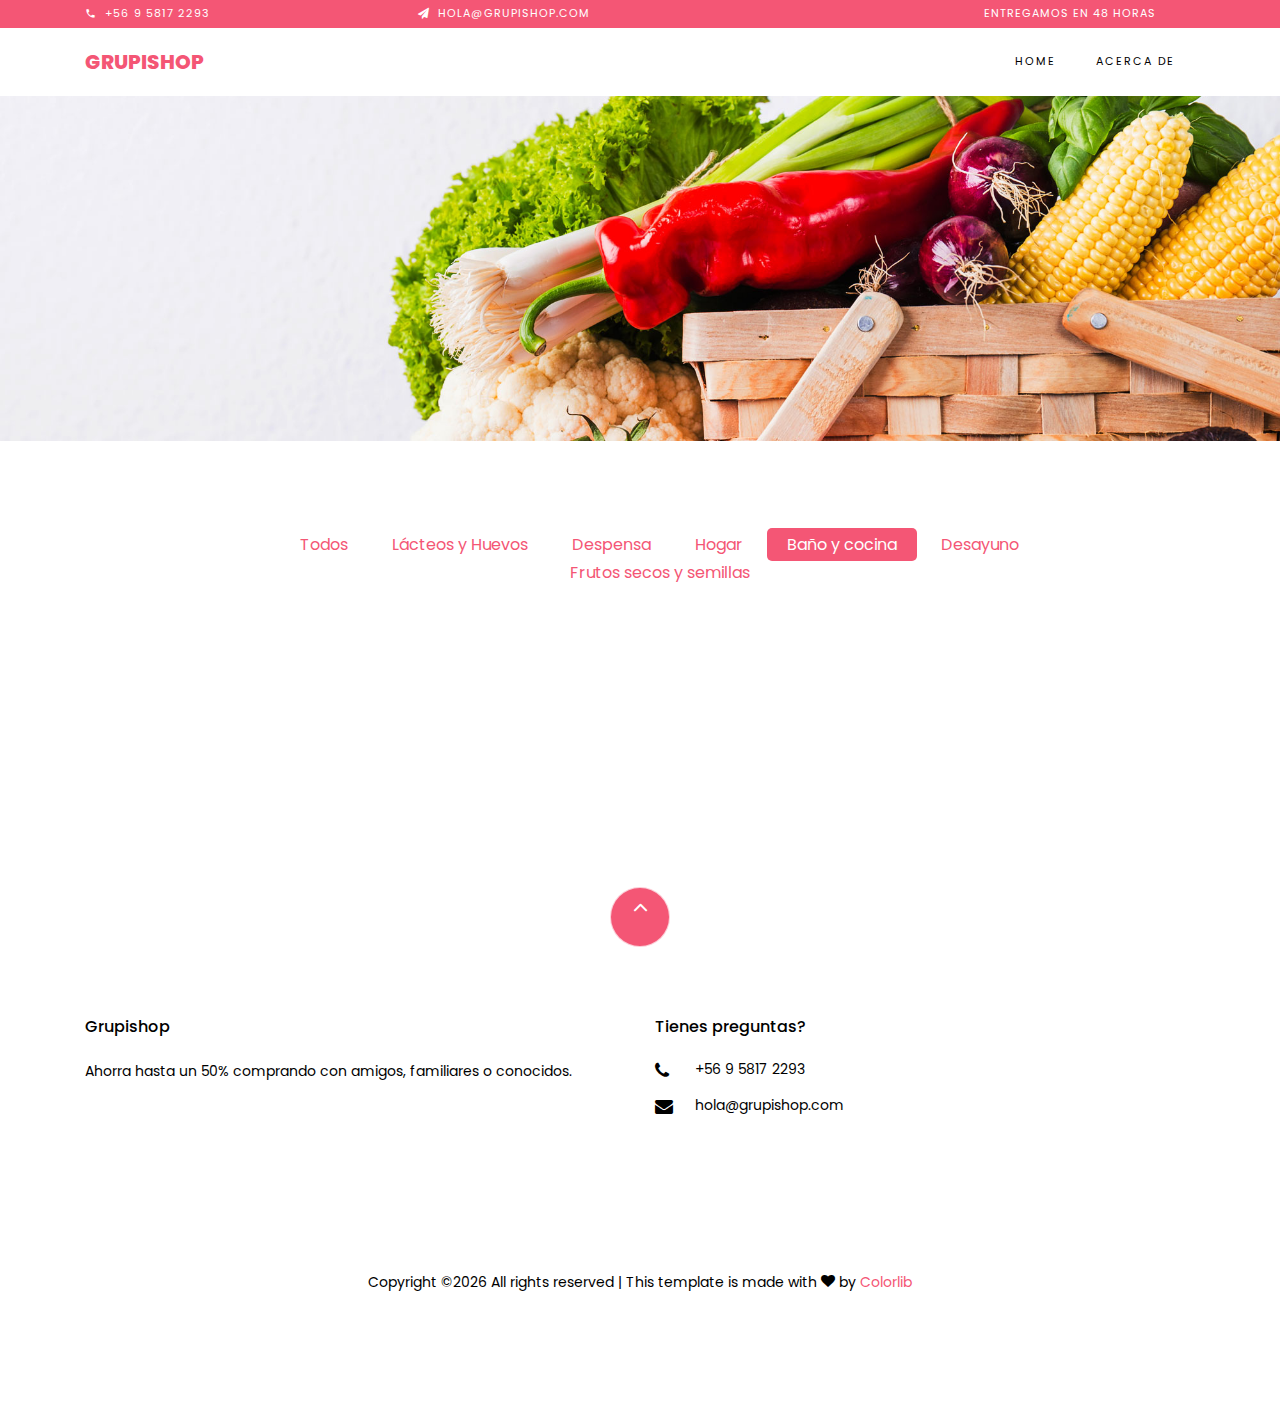
==== cocina.html @ 40bbf2ec "Update website" ====
<!DOCTYPE html>
<html lang="en">
  <head>
    <title>Grupishop - Ahorra hasta un 50% comprando en grupo</title>
    <meta name="description" content="¡Deja de gastar de más en el supermercado! Compra con tus amigos, familiares o vecinos directo a tu domicilio, ¡y ahorra!">
    <meta property="og:title" content="Grupishop" />
    <meta property="og:url" content="https://grupishop.cl/" />
    <meta property="og:description" content="¡Deja de gastar de más en el supermercado!">
    <meta property="og:image" content="https://github.com/lezorich/landing-page-gs/blob/master/images/ISO-Grupishop.png?raw=true">
    <meta property="og:type" content="website" />
    <meta property="og:locale" content="es_CL" />

    <meta charset="utf-8">
    <meta name="viewport" content="width=device-width, initial-scale=1, shrink-to-fit=no">
    
    <link href="https://fonts.googleapis.com/css?family=Poppins:200,300,400,500,600,700,800&display=swap" rel="stylesheet">
    <link href="https://fonts.googleapis.com/css?family=Lora:400,400i,700,700i&display=swap" rel="stylesheet">
    <link href="https://fonts.googleapis.com/css?family=Amatic+SC:400,700&display=swap" rel="stylesheet">

    <link rel="stylesheet" href="css/open-iconic-bootstrap.min.css">
    <link rel="stylesheet" href="css/animate.css">
    
    <link rel="stylesheet" href="css/owl.carousel.min.css">
    <link rel="stylesheet" href="css/owl.theme.default.min.css">
    <link rel="stylesheet" href="css/magnific-popup.css">

    <link rel="stylesheet" href="css/aos.css">

    <link rel="stylesheet" href="css/ionicons.min.css">

    <link rel="stylesheet" href="css/bootstrap-datepicker.css">
    <link rel="stylesheet" href="css/jquery.timepicker.css">

    
    <link rel="stylesheet" href="css/flaticon.css">
    <link rel="stylesheet" href="css/icomoon.css">
    <link rel="stylesheet" href="css/style.css">
    <link rel="icon" type="image/png" href="images/logo.ico"/>

    <!-- Global site tag (gtag.js) - Google Analytics -->
    <script async src="https://www.googletagmanager.com/gtag/js?id=UA-141904699-1"></script>
    <script>
      window.dataLayer = window.dataLayer || [];
      function gtag(){dataLayer.push(arguments);}
      gtag('js', new Date());

      gtag('config', 'UA-141904699-1');
    </script>
  </head>
  <body class="goto-here">
		<div class="py-1 bg-primary">
    	<div class="container">
    		<div class="row no-gutters d-flex align-items-start align-items-center px-md-0">
	    		<div class="col-lg-12 d-block">
		    		<div class="row d-flex">
		    			<div class="col-md pr-4 d-flex topper align-items-center">
					    	<div class="icon mr-2 d-flex justify-content-center align-items-center"><span class="icon-phone2"></span></div>
						    <span class="text">+56 9 5817 2293</span>
					    </div>
					    <div class="col-md pr-4 d-flex topper align-items-center">
					    	<div class="icon mr-2 d-flex justify-content-center align-items-center"><span class="icon-paper-plane"></span></div>
						    <span class="text">hola@grupishop.com</span>
					    </div>
					    <div class="col-md-5 pr-4 d-flex topper align-items-center text-lg-right">
						    <span class="text">Entregamos en 48 horas</span>
					    </div>
				    </div>
			    </div>
		    </div>
		  </div>
    </div>
    <nav class="navbar navbar-expand-lg navbar-dark ftco_navbar bg-dark ftco-navbar-light" id="ftco-navbar">
	    <div class="container">
	      <a class="navbar-brand" href="index.html">Grupishop</a>
	      <button class="navbar-toggler" type="button" data-toggle="collapse" data-target="#ftco-nav" aria-controls="ftco-nav" aria-expanded="false" aria-label="Toggle navigation">
	        <span class="oi oi-menu"></span> Menu
	      </button>

	      <div class="collapse navbar-collapse" id="ftco-nav">
	        <ul class="navbar-nav ml-auto">
	          <li class="nav-item"><a href="index.html" class="nav-link">Home</a></li>
	          <li class="nav-item active dropdown">
	          <li class="nav-item"><a href="about.html" class="nav-link">Acerca de</a></li>
	        </ul>
	      </div>
	    </div>
	  </nav>
    <!-- END nav -->

    <div class="hero-wrap hero-bread" style="background-image: url('images/bg_1.jpg');">
      <div class="container">
        <div class="row no-gutters slider-text align-items-center justify-content-center">
          <div class="col-md-9 ftco-animate text-center">
            <h1 class="mb-0 bread">Nuestros productos</h1>
          </div>
        </div>
      </div>
    </div>

    <section class="ftco-section">
    	<div class="container">
    		<div class="row justify-content-center">
    			<div class="col-md-10 mb-5 text-center">
    				<ul class="product-category">
    					<li><a href="index.html">Todos</a></li>
    					<li><a href="lacteos.html">Lácteos y Huevos</a></li>
    					<li><a href="despensa.html">Despensa</a></li>
    					<li><a href="hogar.html">Hogar</a></li>
    					<li><a href="cocina.html" class="active">Baño y cocina</a></li>
    					<li><a href="desayuno.html">Desayuno</a></li>
    					<li><a href="frutos_secos.html">Frutos secos y semillas</a></li>
    				</ul>
    			</div>
    		</div>
    		<div class="row">
<div class="col-md-6 col-lg-3 ftco-animate">
        <div class="product">
                <a href="#" class="img-prod"><img class="img-fluid" src="https://grupishop-dev.s3.amazonaws.com/media/CACHE/images/product_catalog/Cloro_Gel_Lim%C3%B3n_5_L_1565752921772/fdfbe235e5dc6e7a9e12d6a0dd566046.jpg" alt="Colorlib Template">
                        <div class="overlay"></div>
                </a>
                <div class="text py-3 pb-4 px-3 text-center">
                        <h3><a href="#">Pinina - Cloro gel limón</a></h3>
                        <div class="d-flex">
                                <div class="pricing">
                                        <p class="price">$2.600</p>
                                </div>
                        </div>
                </div>
        </div>
</div>


<div class="col-md-6 col-lg-3 ftco-animate">
        <div class="product">
                <a href="#" class="img-prod"><img class="img-fluid" src="https://grupishop-dev.s3.amazonaws.com/media/CACHE/images/product_catalog/Lavalozas_Premium_Concentrado_5_L_1565753895343/7d934d4195db5125862f4157f01aa546.jpg" alt="Colorlib Template">
                        <div class="overlay"></div>
                </a>
                <div class="text py-3 pb-4 px-3 text-center">
                        <h3><a href="#">Pinina - Lavalozas premium concentrado</a></h3>
                        <div class="d-flex">
                                <div class="pricing">
                                        <p class="price">$2.900</p>
                                </div>
                        </div>
                </div>
        </div>
</div>


<div class="col-md-6 col-lg-3 ftco-animate">
        <div class="product">
                <a href="#" class="img-prod"><img class="img-fluid" src="https://grupishop-dev.s3.amazonaws.com/media/CACHE/images/product_catalog/Limpia_piso_flotante_2_L_1565753383639/4992cc5f1e9ca8e4c443fe93a9536c52.jpg" alt="Colorlib Template">
                        <div class="overlay"></div>
                </a>
                <div class="text py-3 pb-4 px-3 text-center">
                        <h3><a href="#">Pinina - Limpia piso flotante</a></h3>
                        <div class="d-flex">
                                <div class="pricing">
                                        <p class="price">$2.200</p>
                                </div>
                        </div>
                </div>
        </div>
</div>


<div class="col-md-6 col-lg-3 ftco-animate">
        <div class="product">
                <a href="#" class="img-prod"><img class="img-fluid" src="https://grupishop-dev.s3.amazonaws.com/media/CACHE/images/product_catalog/Cloro_l%C3%ADquido_1_L_1565752503347/c81df3f22099b3ee6ee3fb04e61dd346.jpg" alt="Colorlib Template">
                        <div class="overlay"></div>
                </a>
                <div class="text py-3 pb-4 px-3 text-center">
                        <h3><a href="#">Pinina - Cloro líquido</a></h3>
                        <div class="d-flex">
                                <div class="pricing">
                                        <p class="price">$1.790</p>
                                </div>
                        </div>
                </div>
        </div>
</div>
    		<div class="row mt-5">
          </div>
        </div>
    	</div>
    </section>

    <footer class="ftco-footer ftco-section">
      <div class="container">
      	<div class="row">
      		<div class="mouse">
						<a href="#" class="mouse-icon">
							<div class="mouse-wheel"><span class="ion-ios-arrow-up"></span></div>
						</a>
					</div>
      	</div>
        <div class="row mb-5">
          <div class="col-md">
            <div class="ftco-footer-widget mb-4">
              <h2 class="ftco-heading-2">Grupishop</h2>
              <p>Ahorra hasta un 50% comprando con amigos, familiares o conocidos.</p>
              <ul class="ftco-footer-social list-unstyled float-md-left float-lft mt-5">
                <li class="ftco-animate"><a href="https://www.facebook.com/grupishop"><span class="icon-facebook"></span></a></li>
                <li class="ftco-animate"><a href="https://www.instagram.com/grupishop/"><span class="icon-instagram"></span></a></li>
              </ul>
            </div>
          </div>
          <div class="col-md">
            <div class="ftco-footer-widget mb-4">
            	<h2 class="ftco-heading-2">Tienes preguntas?</h2>
            	<div class="block-23 mb-3">
	              <ul>
	                <li><a href="#"><span class="icon icon-phone"></span><span class="text">+56 9 5817 2293</span></a></li>
	                <li><a href="#"><span class="icon icon-envelope"></span><span class="text">hola@grupishop.com</span></a></li>
	              </ul>
	            </div>
            </div>
          </div>
        </div>
        <div class="row">
          <div class="col-md-12 text-center">

            <p><!-- Link back to Colorlib can't be removed. Template is licensed under CC BY 3.0. -->
						  Copyright &copy;<script>document.write(new Date().getFullYear());</script> All rights reserved | This template is made with <i class="icon-heart color-danger" aria-hidden="true"></i> by <a href="https://colorlib.com" target="_blank">Colorlib</a>
						  <!-- Link back to Colorlib can't be removed. Template is licensed under CC BY 3.0. -->
						</p>
          </div>
        </div>
      </div>
    </footer>
    
  

  <!-- loader -->
  <div id="ftco-loader" class="show fullscreen"><svg class="circular" width="48px" height="48px"><circle class="path-bg" cx="24" cy="24" r="22" fill="none" stroke-width="4" stroke="#eeeeee"/><circle class="path" cx="24" cy="24" r="22" fill="none" stroke-width="4" stroke-miterlimit="10" stroke="#F96D00"/></svg></div>


  <script src="js/jquery.min.js"></script>
  <script src="js/jquery-migrate-3.0.1.min.js"></script>
  <script src="js/popper.min.js"></script>
  <script src="js/bootstrap.min.js"></script>
  <script src="js/jquery.easing.1.3.js"></script>
  <script src="js/jquery.waypoints.min.js"></script>
  <script src="js/jquery.stellar.min.js"></script>
  <script src="js/owl.carousel.min.js"></script>
  <script src="js/jquery.magnific-popup.min.js"></script>
  <script src="js/aos.js"></script>
  <script src="js/jquery.animateNumber.min.js"></script>
  <script src="js/bootstrap-datepicker.js"></script>
  <script src="js/scrollax.min.js"></script>
  <script src="https://maps.googleapis.com/maps/api/js?key=AIzaSyBVWaKrjvy3MaE7SQ74_uJiULgl1JY0H2s&sensor=false"></script>
  <script src="js/google-map.js"></script>
  <script src="js/main.js"></script>
    
  </body>
</html>
---- css/flaticon.css ----
/*
  	Flaticon icon font: Flaticon
  	Creation date: 12/08/2018 13:24
  	*/


@font-face {
  font-family: "Flaticon";
  src: url("../fonts/flaticon/font/Flaticon.eot");
  src: url("../fonts/flaticon/font/Flaticon.eot?#iefix") format("embedded-opentype"),
       url("../fonts/flaticon/font/Flaticon.woff") format("woff"),
       url("../fonts/flaticon/font/Flaticon.ttf") format("truetype"),
       url("../fonts/flaticon/font/Flaticon.svg#Flaticon") format("svg");
  font-weight: normal;
  font-style: normal;
}

@media screen and (-webkit-min-device-pixel-ratio:0) {
  @font-face {
    font-family: "Flaticon";
    src: url("../fonts/flaticon/font/Flaticon.svg#Flaticon") format("svg");
  }
}

[class^="flaticon-"]:before, [class*=" flaticon-"]:before,
[class^="flaticon-"]:after, [class*=" flaticon-"]:after {   
  font-family: Flaticon;
  font-style: normal;
  font-weight: normal;
  font-variant: normal;
  text-transform: none;
  line-height: 1;

  /* Better Font Rendering =========== */
  -webkit-font-smoothing: antialiased;
  -moz-osx-font-smoothing: grayscale;
}

.flaticon-shipped:before { content: "\f100"; }
.flaticon-box:before { content: "\f101"; }
.flaticon-award:before { content: "\f102"; }
.flaticon-customer-service:before { content: "\f103"; }
.flaticon-salad:before { content: "\f104"; }
.flaticon-diet:before { content: "\f105"; }
---- css/icomoon.css ----
@font-face {
  font-family: 'icomoon';
  src:  url('../fonts/icomoon/icomoon.eot?6tt51o');
  src:  url('../fonts/icomoon/icomoon.eot?6tt51o#iefix') format('embedded-opentype'),
    url('../fonts/icomoon/icomoon.ttf?6tt51o') format('truetype'),
    url('../fonts/icomoon/icomoon.woff?6tt51o') format('woff'),
    url('../fonts/icomoon/icomoon.svg?6tt51o#icomoon') format('svg');
  font-weight: normal;
  font-style: normal;
}

[class^="icon-"], [class*=" icon-"] {
  /* use !important to prevent issues with browser extensions that change fonts */
  font-family: 'icomoon' !important;
  speak: none;
  font-style: normal;
  font-weight: normal;
  font-variant: normal;
  text-transform: none;
  line-height: 1;

  /* Better Font Rendering =========== */
  -webkit-font-smoothing: antialiased;
  -moz-osx-font-smoothing: grayscale;
}

.icon-asterisk:before {
  content: "\f069";
}
.icon-plus:before {
  content: "\f067";
}
.icon-question:before {
  content: "\f128";
}
.icon-minus:before {
  content: "\f068";
}
.icon-glass:before {
  content: "\f000";
}
.icon-music:before {
  content: "\f001";
}
.icon-search:before {
  content: "\f002";
}
.icon-envelope-o:before {
  content: "\f003";
}
.icon-heart:before {
  content: "\f004";
}
.icon-star:before {
  content: "\f005";
}
.icon-star-o:before {
  content: "\f006";
}
.icon-user:before {
  content: "\f007";
}
.icon-film:before {
  content: "\f008";
}
.icon-th-large:before {
  content: "\f009";
}
.icon-th:before {
  content: "\f00a";
}
.icon-th-list:before {
  content: "\f00b";
}
.icon-check:before {
  content: "\f00c";
}
.icon-close:before {
  content: "\f00d";
}
.icon-remove:before {
  content: "\f00d";
}
.icon-times:before {
  content: "\f00d";
}
.icon-search-plus:before {
  content: "\f00e";
}
.icon-search-minus:before {
  content: "\f010";
}
.icon-power-off:before {
  content: "\f011";
}
.icon-signal:before {
  content: "\f012";
}
.icon-cog:before {
  content: "\f013";
}
.icon-gear:before {
  content: "\f013";
}
.icon-trash-o:before {
  content: "\f014";
}
.icon-home:before {
  content: "\f015";
}
.icon-file-o:before {
  content: "\f016";
}
.icon-clock-o:before {
  content: "\f017";
}
.icon-road:before {
  content: "\f018";
}
.icon-download:before {
  content: "\f019";
}
.icon-arrow-circle-o-down:before {
  content: "\f01a";
}
.icon-arrow-circle-o-up:before {
  content: "\f01b";
}
.icon-inbox:before {
  content: "\f01c";
}
.icon-play-circle-o:before {
  content: "\f01d";
}
.icon-repeat:before {
  content: "\f01e";
}
.icon-rotate-right:before {
  content: "\f01e";
}
.icon-refresh:before {
  content: "\f021";
}
.icon-list-alt:before {
  content: "\f022";
}
.icon-lock:before {
  content: "\f023";
}
.icon-flag:before {
  content: "\f024";
}
.icon-headphones:before {
  content: "\f025";
}
.icon-volume-off:before {
  content: "\f026";
}
.icon-volume-down:before {
  content: "\f027";
}
.icon-volume-up:before {
  content: "\f028";
}
.icon-qrcode:before {
  content: "\f029";
}
.icon-barcode:before {
  content: "\f02a";
}
.icon-tag:before {
  content: "\f02b";
}
.icon-tags:before {
  content: "\f02c";
}
.icon-book:before {
  content: "\f02d";
}
.icon-bookmark:before {
  content: "\f02e";
}
.icon-print:before {
  content: "\f02f";
}
.icon-camera:before {
  content: "\f030";
}
.icon-font:before {
  content: "\f031";
}
.icon-bold:before {
  content: "\f032";
}
.icon-italic:before {
  content: "\f033";
}
.icon-text-height:before {
  content: "\f034";
}
.icon-text-width:before {
  content: "\f035";
}
.icon-align-left:before {
  content: "\f036";
}
.icon-align-center:before {
  content: "\f037";
}
.icon-align-right:before {
  content: "\f038";
}
.icon-align-justify:before {
  content: "\f039";
}
.icon-list:before {
  content: "\f03a";
}
.icon-dedent:before {
  content: "\f03b";
}
.icon-outdent:before {
  content: "\f03b";
}
.icon-indent:before {
  content: "\f03c";
}
.icon-video-camera:before {
  content: "\f03d";
}
.icon-image:before {
  content: "\f03e";
}
.icon-photo:before {
  content: "\f03e";
}
.icon-picture-o:before {
  content: "\f03e";
}
.icon-pencil:before {
  content: "\f040";
}
.icon-map-marker:before {
  content: "\f041";
}
.icon-adjust:before {
  content: "\f042";
}
.icon-tint:before {
  content: "\f043";
}
.icon-edit:before {
  content: "\f044";
}
.icon-pencil-square-o:before {
  content: "\f044";
}
.icon-share-square-o:before {
  content: "\f045";
}
.icon-check-square-o:before {
  content: "\f046";
}
.icon-arrows:before {
  content: "\f047";
}
.icon-step-backward:before {
  content: "\f048";
}
.icon-fast-backward:before {
  content: "\f049";
}
.icon-backward:before {
  content: "\f04a";
}
.icon-play:before {
  content: "\f04b";
}
.icon-pause:before {
  content: "\f04c";
}
.icon-stop:before {
  content: "\f04d";
}
.icon-forward:before {
  content: "\f04e";
}
.icon-fast-forward:before {
  content: "\f050";
}
.icon-step-forward:before {
  content: "\f051";
}
.icon-eject:before {
  content: "\f052";
}
.icon-chevron-left:before {
  content: "\f053";
}
.icon-chevron-right:before {
  content: "\f054";
}
.icon-plus-circle:before {
  content: "\f055";
}
.icon-minus-circle:before {
  content: "\f056";
}
.icon-times-circle:before {
  content: "\f057";
}
.icon-check-circle:before {
  content: "\f058";
}
.icon-question-circle:before {
  content: "\f059";
}
.icon-info-circle:before {
  content: "\f05a";
}
.icon-crosshairs:before {
  content: "\f05b";
}
.icon-times-circle-o:before {
  content: "\f05c";
}
.icon-check-circle-o:before {
  content: "\f05d";
}
.icon-ban:before {
  content: "\f05e";
}
.icon-arrow-left:before {
  content: "\f060";
}
.icon-arrow-right:before {
  content: "\f061";
}
.icon-arrow-up:before {
  content: "\f062";
}
.icon-arrow-down:before {
  content: "\f063";
}
.icon-mail-forward:before {
  content: "\f064";
}
.icon-share:before {
  content: "\f064";
}
.icon-expand:before {
  content: "\f065";
}
.icon-compress:before {
  content: "\f066";
}
.icon-exclamation-circle:before {
  content: "\f06a";
}
.icon-gift:before {
  content: "\f06b";
}
.icon-leaf:before {
  content: "\f06c";
}
.icon-fire:before {
  content: "\f06d";
}
.icon-eye:before {
  content: "\f06e";
}
.icon-eye-slash:before {
  content: "\f070";
}
.icon-exclamation-triangle:before {
  content: "\f071";
}
.icon-warning:before {
  content: "\f071";
}
.icon-plane:before {
  content: "\f072";
}
.icon-calendar:before {
  content: "\f073";
}
.icon-random:before {
  content: "\f074";
}
.icon-comment:before {
  content: "\f075";
}
.icon-magnet:before {
  content: "\f076";
}
.icon-chevron-up:before {
  content: "\f077";
}
.icon-chevron-down:before {
  content: "\f078";
}
.icon-retweet:before {
  content: "\f079";
}
.icon-shopping-cart:before {
  content: "\f07a";
}
.icon-folder:before {
  content: "\f07b";
}
.icon-folder-open:before {
  content: "\f07c";
}
.icon-arrows-v:before {
  content: "\f07d";
}
.icon-arrows-h:before {
  content: "\f07e";
}
.icon-bar-chart:before {
  content: "\f080";
}
.icon-bar-chart-o:before {
  content: "\f080";
}
.icon-twitter-square:before {
  content: "\f081";
}
.icon-facebook-square:before {
  content: "\f082";
}
.icon-camera-retro:before {
  content: "\f083";
}
.icon-key:before {
  content: "\f084";
}
.icon-cogs:before {
  content: "\f085";
}
.icon-gears:before {
  content: "\f085";
}
.icon-comments:before {
  content: "\f086";
}
.icon-thumbs-o-up:before {
  content: "\f087";
}
.icon-thumbs-o-down:before {
  content: "\f088";
}
.icon-star-half:before {
  content: "\f089";
}
.icon-heart-o:before {
  content: "\f08a";
}
.icon-sign-out:before {
  content: "\f08b";
}
.icon-linkedin-square:before {
  content: "\f08c";
}
.icon-thumb-tack:before {
  content: "\f08d";
}
.icon-external-link:before {
  content: "\f08e";
}
.icon-sign-in:before {
  content: "\f090";
}
.icon-trophy:before {
  content: "\f091";
}
.icon-github-square:before {
  content: "\f092";
}
.icon-upload:before {
  content: "\f093";
}
.icon-lemon-o:before {
  content: "\f094";
}
.icon-phone:before {
  content: "\f095";
}
.icon-square-o:before {
  content: "\f096";
}
.icon-bookmark-o:before {
  content: "\f097";
}
.icon-phone-square:before {
  content: "\f098";
}
.icon-twitter:before {
  content: "\f099";
}
.icon-facebook:before {
  content: "\f09a";
}
.icon-facebook-f:before {
  content: "\f09a";
}
.icon-github:before {
  content: "\f09b";
}
.icon-unlock:before {
  content: "\f09c";
}
.icon-credit-card:before {
  content: "\f09d";
}
.icon-feed:before {
  content: "\f09e";
}
.icon-rss:before {
  content: "\f09e";
}
.icon-hdd-o:before {
  content: "\f0a0";
}
.icon-bullhorn:before {
  content: "\f0a1";
}
.icon-bell-o:before {
  content: "\f0a2";
}
.icon-certificate:before {
  content: "\f0a3";
}
.icon-hand-o-right:before {
  content: "\f0a4";
}
.icon-hand-o-left:before {
  content: "\f0a5";
}
.icon-hand-o-up:before {
  content: "\f0a6";
}
.icon-hand-o-down:before {
  content: "\f0a7";
}
.icon-arrow-circle-left:before {
  content: "\f0a8";
}
.icon-arrow-circle-right:before {
  content: "\f0a9";
}
.icon-arrow-circle-up:before {
  content: "\f0aa";
}
.icon-arrow-circle-down:before {
  content: "\f0ab";
}
.icon-globe:before {
  content: "\f0ac";
}
.icon-wrench:before {
  content: "\f0ad";
}
.icon-tasks:before {
  content: "\f0ae";
}
.icon-filter:before {
  content: "\f0b0";
}
.icon-briefcase:before {
  content: "\f0b1";
}
.icon-arrows-alt:before {
  content: "\f0b2";
}
.icon-group:before {
  content: "\f0c0";
}
.icon-users:before {
  content: "\f0c0";
}
.icon-chain:before {
  content: "\f0c1";
}
.icon-link:before {
  content: "\f0c1";
}
.icon-cloud:before {
  content: "\f0c2";
}
.icon-flask:before {
  content: "\f0c3";
}
.icon-cut:before {
  content: "\f0c4";
}
.icon-scissors:before {
  content: "\f0c4";
}
.icon-copy:before {
  content: "\f0c5";
}
.icon-files-o:before {
  content: "\f0c5";
}
.icon-paperclip:before {
  content: "\f0c6";
}
.icon-floppy-o:before {
  content: "\f0c7";
}
.icon-save:before {
  content: "\f0c7";
}
.icon-square:before {
  content: "\f0c8";
}
.icon-bars:before {
  content: "\f0c9";
}
.icon-navicon:before {
  content: "\f0c9";
}
.icon-reorder:before {
  content: "\f0c9";
}
.icon-list-ul:before {
  content: "\f0ca";
}
.icon-list-ol:before {
  content: "\f0cb";
}
.icon-strikethrough:before {
  content: "\f0cc";
}
.icon-underline:before {
  content: "\f0cd";
}
.icon-table:before {
  content: "\f0ce";
}
.icon-magic:before {
  content: "\f0d0";
}
.icon-truck:before {
  content: "\f0d1";
}
.icon-pinterest:before {
  content: "\f0d2";
}
.icon-pinterest-square:before {
  content: "\f0d3";
}
.icon-google-plus-square:before {
  content: "\f0d4";
}
.icon-google-plus:before {
  content: "\f0d5";
}
.icon-money:before {
  content: "\f0d6";
}
.icon-caret-down:before {
  content: "\f0d7";
}
.icon-caret-up:before {
  content: "\f0d8";
}
.icon-caret-left:before {
  content: "\f0d9";
}
.icon-caret-right:before {
  content: "\f0da";
}
.icon-columns:before {
  content: "\f0db";
}
.icon-sort:before {
  content: "\f0dc";
}
.icon-unsorted:before {
  content: "\f0dc";
}
.icon-sort-desc:before {
  content: "\f0dd";
}
.icon-sort-down:before {
  content: "\f0dd";
}
.icon-sort-asc:before {
  content: "\f0de";
}
.icon-sort-up:before {
  content: "\f0de";
}
.icon-envelope:before {
  content: "\f0e0";
}
.icon-linkedin:before {
  content: "\f0e1";
}
.icon-rotate-left:before {
  content: "\f0e2";
}
.icon-undo:before {
  content: "\f0e2";
}
.icon-gavel:before {
  content: "\f0e3";
}
.icon-legal:before {
  content: "\f0e3";
}
.icon-dashboard:before {
  content: "\f0e4";
}
.icon-tachometer:before {
  content: "\f0e4";
}
.icon-comment-o:before {
  content: "\f0e5";
}
.icon-comments-o:before {
  content: "\f0e6";
}
.icon-bolt:before {
  content: "\f0e7";
}
.icon-flash:before {
  content: "\f0e7";
}
.icon-sitemap:before {
  content: "\f0e8";
}
.icon-umbrella:before {
  content: "\f0e9";
}
.icon-clipboard:before {
  content: "\f0ea";
}
.icon-paste:before {
  content: "\f0ea";
}
.icon-lightbulb-o:before {
  content: "\f0eb";
}
.icon-exchange:before {
  content: "\f0ec";
}
.icon-cloud-download:before {
  content: "\f0ed";
}
.icon-cloud-upload:before {
  content: "\f0ee";
}
.icon-user-md:before {
  content: "\f0f0";
}
.icon-stethoscope:before {
  content: "\f0f1";
}
.icon-suitcase:before {
  content: "\f0f2";
}
.icon-bell:before {
  content: "\f0f3";
}
.icon-coffee:before {
  content: "\f0f4";
}
.icon-cutlery:before {
  content: "\f0f5";
}
.icon-file-text-o:before {
  content: "\f0f6";
}
.icon-building-o:before {
  content: "\f0f7";
}
.icon-hospital-o:before {
  content: "\f0f8";
}
.icon-ambulance:before {
  content: "\f0f9";
}
.icon-medkit:before {
  content: "\f0fa";
}
.icon-fighter-jet:before {
  content: "\f0fb";
}
.icon-beer:before {
  content: "\f0fc";
}
.icon-h-square:before {
  content: "\f0fd";
}
.icon-plus-square:before {
  content: "\f0fe";
}
.icon-angle-double-left:before {
  content: "\f100";
}
.icon-angle-double-right:before {
  content: "\f101";
}
.icon-angle-double-up:before {
  content: "\f102";
}
.icon-angle-double-down:before {
  content: "\f103";
}
.icon-angle-left:before {
  content: "\f104";
}
.icon-angle-right:before {
  content: "\f105";
}
.icon-angle-up:before {
  content: "\f106";
}
.icon-angle-down:before {
  content: "\f107";
}
.icon-desktop:before {
  content: "\f108";
}
.icon-laptop:before {
  content: "\f109";
}
.icon-tablet:before {
  content: "\f10a";
}
.icon-mobile:before {
  content: "\f10b";
}
.icon-mobile-phone:before {
  content: "\f10b";
}
.icon-circle-o:before {
  content: "\f10c";
}
.icon-quote-left:before {
  content: "\f10d";
}
.icon-quote-right:before {
  content: "\f10e";
}
.icon-spinner:before {
  content: "\f110";
}
.icon-circle:before {
  content: "\f111";
}
.icon-mail-reply:before {
  content: "\f112";
}
.icon-reply:before {
  content: "\f112";
}
.icon-github-alt:before {
  content: "\f113";
}
.icon-folder-o:before {
  content: "\f114";
}
.icon-folder-open-o:before {
  content: "\f115";
}
.icon-smile-o:before {
  content: "\f118";
}
.icon-frown-o:before {
  content: "\f119";
}
.icon-meh-o:before {
  content: "\f11a";
}
.icon-gamepad:before {
  content: "\f11b";
}
.icon-keyboard-o:before {
  content: "\f11c";
}
.icon-flag-o:before {
  content: "\f11d";
}
.icon-flag-checkered:before {
  content: "\f11e";
}
.icon-terminal:before {
  content: "\f120";
}
.icon-code:before {
  content: "\f121";
}
.icon-mail-reply-all:before {
  content: "\f122";
}
.icon-reply-all:before {
  content: "\f122";
}
.icon-star-half-empty:before {
  content: "\f123";
}
.icon-star-half-full:before {
  content: "\f123";
}
.icon-star-half-o:before {
  content: "\f123";
}
.icon-location-arrow:before {
  content: "\f124";
}
.icon-crop:before {
  content: "\f125";
}
.icon-code-fork:before {
  content: "\f126";
}
.icon-chain-broken:before {
  content: "\f127";
}
.icon-unlink:before {
  content: "\f127";
}
.icon-info:before {
  content: "\f129";
}
.icon-exclamation:before {
  content: "\f12a";
}
.icon-superscript:before {
  content: "\f12b";
}
.icon-subscript:before {
  content: "\f12c";
}
.icon-eraser:before {
  content: "\f12d";
}
.icon-puzzle-piece:before {
  content: "\f12e";
}
.icon-microphone:before {
  content: "\f130";
}
.icon-microphone-slash:before {
  content: "\f131";
}
.icon-shield:before {
  content: "\f132";
}
.icon-calendar-o:before {
  content: "\f133";
}
.icon-fire-extinguisher:before {
  content: "\f134";
}
.icon-rocket:before {
  content: "\f135";
}
.icon-maxcdn:before {
  content: "\f136";
}
.icon-chevron-circle-left:before {
  content: "\f137";
}
.icon-chevron-circle-right:before {
  content: "\f138";
}
.icon-chevron-circle-up:before {
  content: "\f139";
}
.icon-chevron-circle-down:before {
  content: "\f13a";
}
.icon-html5:before {
  content: "\f13b";
}
.icon-css3:before {
  content: "\f13c";
}
.icon-anchor:before {
  content: "\f13d";
}
.icon-unlock-alt:before {
  content: "\f13e";
}
.icon-bullseye:before {
  content: "\f140";
}
.icon-ellipsis-h:before {
  content: "\f141";
}
.icon-ellipsis-v:before {
  content: "\f142";
}
.icon-rss-square:before {
  content: "\f143";
}
.icon-play-circle:before {
  content: "\f144";
}
.icon-ticket:before {
  content: "\f145";
}
.icon-minus-square:before {
  content: "\f146";
}
.icon-minus-square-o:before {
  content: "\f147";
}
.icon-level-up:before {
  content: "\f148";
}
.icon-level-down:before {
  content: "\f149";
}
.icon-check-square:before {
  content: "\f14a";
}
.icon-pencil-square:before {
  content: "\f14b";
}
.icon-external-link-square:before {
  content: "\f14c";
}
.icon-share-square:before {
  content: "\f14d";
}
.icon-compass:before {
  content: "\f14e";
}
.icon-caret-square-o-down:before {
  content: "\f150";
}
.icon-toggle-down:before {
  content: "\f150";
}
.icon-caret-square-o-up:before {
  content: "\f151";
}
.icon-toggle-up:before {
  content: "\f151";
}
.icon-caret-square-o-right:before {
  content: "\f152";
}
.icon-toggle-right:before {
  content: "\f152";
}
.icon-eur:before {
  content: "\f153";
}
.icon-euro:before {
  content: "\f153";
}
.icon-gbp:before {
  content: "\f154";
}
.icon-dollar:before {
  content: "\f155";
}
.icon-usd:before {
  content: "\f155";
}
.icon-inr:before {
  content: "\f156";
}
.icon-rupee:before {
  content: "\f156";
}
.icon-cny:before {
  content: "\f157";
}
.icon-jpy:before {
  content: "\f157";
}
.icon-rmb:before {
  content: "\f157";
}
.icon-yen:before {
  content: "\f157";
}
.icon-rouble:before {
  content: "\f158";
}
.icon-rub:before {
  content: "\f158";
}
.icon-ruble:before {
  content: "\f158";
}
.icon-krw:before {
  content: "\f159";
}
.icon-won:before {
  content: "\f159";
}
.icon-bitcoin:before {
  content: "\f15a";
}
.icon-btc:before {
  content: "\f15a";
}
.icon-file:before {
  content: "\f15b";
}
.icon-file-text:before {
  content: "\f15c";
}
.icon-sort-alpha-asc:before {
  content: "\f15d";
}
.icon-sort-alpha-desc:before {
  content: "\f15e";
}
.icon-sort-amount-asc:before {
  content: "\f160";
}
.icon-sort-amount-desc:before {
  content: "\f161";
}
.icon-sort-numeric-asc:before {
  content: "\f162";
}
.icon-sort-numeric-desc:before {
  content: "\f163";
}
.icon-thumbs-up:before {
  content: "\f164";
}
.icon-thumbs-down:before {
  content: "\f165";
}
.icon-youtube-square:before {
  content: "\f166";
}
.icon-youtube:before {
  content: "\f167";
}
.icon-xing:before {
  content: "\f168";
}
.icon-xing-square:before {
  content: "\f169";
}
.icon-youtube-play:before {
  content: "\f16a";
}
.icon-dropbox:before {
  content: "\f16b";
}
.icon-stack-overflow:before {
  content: "\f16c";
}
.icon-instagram:before {
  content: "\f16d";
}
.icon-flickr:before {
  content: "\f16e";
}
.icon-adn:before {
  content: "\f170";
}
.icon-bitbucket:before {
  content: "\f171";
}
.icon-bitbucket-square:before {
  content: "\f172";
}
.icon-tumblr:before {
  content: "\f173";
}
.icon-tumblr-square:before {
  content: "\f174";
}
.icon-long-arrow-down:before {
  content: "\f175";
}
.icon-long-arrow-up:before {
  content: "\f176";
}
.icon-long-arrow-left:before {
  content: "\f177";
}
.icon-long-arrow-right:before {
  content: "\f178";
}
.icon-apple:before {
  content: "\f179";
}
.icon-windows:before {
  content: "\f17a";
}
.icon-android:before {
  content: "\f17b";
}
.icon-linux:before {
  content: "\f17c";
}
.icon-dribbble:before {
  content: "\f17d";
}
.icon-skype:before {
  content: "\f17e";
}
.icon-foursquare:before {
  content: "\f180";
}
.icon-trello:before {
  content: "\f181";
}
.icon-female:before {
  content: "\f182";
}
.icon-male:before {
  content: "\f183";
}
.icon-gittip:before {
  content: "\f184";
}
.icon-gratipay:before {
  content: "\f184";
}
.icon-sun-o:before {
  content: "\f185";
}
.icon-moon-o:before {
  content: "\f186";
}
.icon-archive:before {
  content: "\f187";
}
.icon-bug:before {
  content: "\f188";
}
.icon-vk:before {
  content: "\f189";
}
.icon-weibo:before {
  content: "\f18a";
}
.icon-renren:before {
  content: "\f18b";
}
.icon-pagelines:before {
  content: "\f18c";
}
.icon-stack-exchange:before {
  content: "\f18d";
}
.icon-arrow-circle-o-right:before {
  content: "\f18e";
}
.icon-arrow-circle-o-left:before {
  content: "\f190";
}
.icon-caret-square-o-left:before {
  content: "\f191";
}
.icon-toggle-left:before {
  content: "\f191";
}
.icon-dot-circle-o:before {
  content: "\f192";
}
.icon-wheelchair:before {
  content: "\f193";
}
.icon-vimeo-square:before {
  content: "\f194";
}
.icon-try:before {
  content: "\f195";
}
.icon-turkish-lira:before {
  content: "\f195";
}
.icon-plus-square-o:before {
  content: "\f196";
}
.icon-space-shuttle:before {
  content: "\f197";
}
.icon-slack:before {
  content: "\f198";
}
.icon-envelope-square:before {
  content: "\f199";
}
.icon-wordpress:before {
  content: "\f19a";
}
.icon-openid:before {
  content: "\f19b";
}
.icon-bank:before {
  content: "\f19c";
}
.icon-institution:before {
  content: "\f19c";
}
.icon-university:before {
  content: "\f19c";
}
.icon-graduation-cap:before {
  content: "\f19d";
}
.icon-mortar-board:before {
  content: "\f19d";
}
.icon-yahoo:before {
  content: "\f19e";
}
.icon-google:before {
  content: "\f1a0";
}
.icon-reddit:before {
  content: "\f1a1";
}
.icon-reddit-square:before {
  content: "\f1a2";
}
.icon-stumbleupon-circle:before {
  content: "\f1a3";
}
.icon-stumbleupon:before {
  content: "\f1a4";
}
.icon-delicious:before {
  content: "\f1a5";
}
.icon-digg:before {
  content: "\f1a6";
}
.icon-pied-piper-pp:before {
  content: "\f1a7";
}
.icon-pied-piper-alt:before {
  content: "\f1a8";
}
.icon-drupal:before {
  content: "\f1a9";
}
.icon-joomla:before {
  content: "\f1aa";
}
.icon-language:before {
  content: "\f1ab";
}
.icon-fax:before {
  content: "\f1ac";
}
.icon-building:before {
  content: "\f1ad";
}
.icon-child:before {
  content: "\f1ae";
}
.icon-paw:before {
  content: "\f1b0";
}
.icon-spoon:before {
  content: "\f1b1";
}
.icon-cube:before {
  content: "\f1b2";
}
.icon-cubes:before {
  content: "\f1b3";
}
.icon-behance:before {
  content: "\f1b4";
}
.icon-behance-square:before {
  content: "\f1b5";
}
.icon-steam:before {
  content: "\f1b6";
}
.icon-steam-square:before {
  content: "\f1b7";
}
.icon-recycle:before {
  content: "\f1b8";
}
.icon-automobile:before {
  content: "\f1b9";
}
.icon-car:before {
  content: "\f1b9";
}
.icon-cab:before {
  content: "\f1ba";
}
.icon-taxi:before {
  content: "\f1ba";
}
.icon-tree:before {
  content: "\f1bb";
}
.icon-spotify:before {
  content: "\f1bc";
}
.icon-deviantart:before {
  content: "\f1bd";
}
.icon-soundcloud:before {
  content: "\f1be";
}
.icon-database:before {
  content: "\f1c0";
}
.icon-file-pdf-o:before {
  content: "\f1c1";
}
.icon-file-word-o:before {
  content: "\f1c2";
}
.icon-file-excel-o:before {
  content: "\f1c3";
}
.icon-file-powerpoint-o:before {
  content: "\f1c4";
}
.icon-file-image-o:before {
  content: "\f1c5";
}
.icon-file-photo-o:before {
  content: "\f1c5";
}
.icon-file-picture-o:before {
  content: "\f1c5";
}
.icon-file-archive-o:before {
  content: "\f1c6";
}
.icon-file-zip-o:before {
  content: "\f1c6";
}
.icon-file-audio-o:before {
  content: "\f1c7";
}
.icon-file-sound-o:before {
  content: "\f1c7";
}
.icon-file-movie-o:before {
  content: "\f1c8";
}
.icon-file-video-o:before {
  content: "\f1c8";
}
.icon-file-code-o:before {
  content: "\f1c9";
}
.icon-vine:before {
  content: "\f1ca";
}
.icon-codepen:before {
  content: "\f1cb";
}
.icon-jsfiddle:before {
  content: "\f1cc";
}
.icon-life-bouy:before {
  content: "\f1cd";
}
.icon-life-buoy:before {
  content: "\f1cd";
}
.icon-life-ring:before {
  content: "\f1cd";
}
.icon-life-saver:before {
  content: "\f1cd";
}
.icon-support:before {
  content: "\f1cd";
}
.icon-circle-o-notch:before {
  content: "\f1ce";
}
.icon-ra:before {
  content: "\f1d0";
}
.icon-rebel:before {
  content: "\f1d0";
}
.icon-resistance:before {
  content: "\f1d0";
}
.icon-empire:before {
  content: "\f1d1";
}
.icon-ge:before {
  content: "\f1d1";
}
.icon-git-square:before {
  content: "\f1d2";
}
.icon-git:before {
  content: "\f1d3";
}
.icon-hacker-news:before {
  content: "\f1d4";
}
.icon-y-combinator-square:before {
  content: "\f1d4";
}
.icon-yc-square:before {
  content: "\f1d4";
}
.icon-tencent-weibo:before {
  content: "\f1d5";
}
.icon-qq:before {
  content: "\f1d6";
}
.icon-wechat:before {
  content: "\f1d7";
}
.icon-weixin:before {
  content: "\f1d7";
}
.icon-paper-plane:before {
  content: "\f1d8";
}
.icon-send:before {
  content: "\f1d8";
}
.icon-paper-plane-o:before {
  content: "\f1d9";
}
.icon-send-o:before {
  content: "\f1d9";
}
.icon-history:before {
  content: "\f1da";
}
.icon-circle-thin:before {
  content: "\f1db";
}
.icon-header:before {
  content: "\f1dc";
}
.icon-paragraph:before {
  content: "\f1dd";
}
.icon-sliders:before {
  content: "\f1de";
}
.icon-share-alt:before {
  content: "\f1e0";
}
.icon-share-alt-square:before {
  content: "\f1e1";
}
.icon-bomb:before {
  content: "\f1e2";
}
.icon-futbol-o:before {
  content: "\f1e3";
}
.icon-soccer-ball-o:before {
  content: "\f1e3";
}
.icon-tty:before {
  content: "\f1e4";
}
.icon-binoculars:before {
  content: "\f1e5";
}
.icon-plug:before {
  content: "\f1e6";
}
.icon-slideshare:before {
  content: "\f1e7";
}
.icon-twitch:before {
  content: "\f1e8";
}
.icon-yelp:before {
  content: "\f1e9";
}
.icon-newspaper-o:before {
  content: "\f1ea";
}
.icon-wifi:before {
  content: "\f1eb";
}
.icon-calculator:before {
  content: "\f1ec";
}
.icon-paypal:before {
  content: "\f1ed";
}
.icon-google-wallet:before {
  content: "\f1ee";
}
.icon-cc-visa:before {
  content: "\f1f0";
}
.icon-cc-mastercard:before {
  content: "\f1f1";
}
.icon-cc-discover:before {
  content: "\f1f2";
}
.icon-cc-amex:before {
  content: "\f1f3";
}
.icon-cc-paypal:before {
  content: "\f1f4";
}
.icon-cc-stripe:before {
  content: "\f1f5";
}
.icon-bell-slash:before {
  content: "\f1f6";
}
.icon-bell-slash-o:before {
  content: "\f1f7";
}
.icon-trash:before {
  content: "\f1f8";
}
.icon-copyright:before {
  content: "\f1f9";
}
.icon-at:before {
  content: "\f1fa";
}
.icon-eyedropper:before {
  content: "\f1fb";
}
.icon-paint-brush:before {
  content: "\f1fc";
}
.icon-birthday-cake:before {
  content: "\f1fd";
}
.icon-area-chart:before {
  content: "\f1fe";
}
.icon-pie-chart:before {
  content: "\f200";
}
.icon-line-chart:before {
  content: "\f201";
}
.icon-lastfm:before {
  content: "\f202";
}
.icon-lastfm-square:before {
  content: "\f203";
}
.icon-toggle-off:before {
  content: "\f204";
}
.icon-toggle-on:before {
  content: "\f205";
}
.icon-bicycle:before {
  content: "\f206";
}
.icon-bus:before {
  content: "\f207";
}
.icon-ioxhost:before {
  content: "\f208";
}
.icon-angellist:before {
  content: "\f209";
}
.icon-cc:before {
  content: "\f20a";
}
.icon-ils:before {
  content: "\f20b";
}
.icon-shekel:before {
  content: "\f20b";
}
.icon-sheqel:before {
  content: "\f20b";
}
.icon-meanpath:before {
  content: "\f20c";
}
.icon-buysellads:before {
  content: "\f20d";
}
.icon-connectdevelop:before {
  content: "\f20e";
}
.icon-dashcube:before {
  content: "\f210";
}
.icon-forumbee:before {
  content: "\f211";
}
.icon-leanpub:before {
  content: "\f212";
}
.icon-sellsy:before {
  content: "\f213";
}
.icon-shirtsinbulk:before {
  content: "\f214";
}
.icon-simplybuilt:before {
  content: "\f215";
}
.icon-skyatlas:before {
  content: "\f216";
}
.icon-cart-plus:before {
  content: "\f217";
}
.icon-cart-arrow-down:before {
  content: "\f218";
}
.icon-diamond:before {
  content: "\f219";
}
.icon-ship:before {
  content: "\f21a";
}
.icon-user-secret:before {
  content: "\f21b";
}
.icon-motorcycle:before {
  content: "\f21c";
}
.icon-street-view:before {
  content: "\f21d";
}
.icon-heartbeat:before {
  content: "\f21e";
}
.icon-venus:before {
  content: "\f221";
}
.icon-mars:before {
  content: "\f222";
}
.icon-mercury:before {
  content: "\f223";
}
.icon-intersex:before {
  content: "\f224";
}
.icon-transgender:before {
  content: "\f224";
}
.icon-transgender-alt:before {
  content: "\f225";
}
.icon-venus-double:before {
  content: "\f226";
}
.icon-mars-double:before {
  content: "\f227";
}
.icon-venus-mars:before {
  content: "\f228";
}
.icon-mars-stroke:before {
  content: "\f229";
}
.icon-mars-stroke-v:before {
  content: "\f22a";
}
.icon-mars-stroke-h:before {
  content: "\f22b";
}
.icon-neuter:before {
  content: "\f22c";
}
.icon-genderless:before {
  content: "\f22d";
}
.icon-facebook-official:before {
  content: "\f230";
}
.icon-pinterest-p:before {
  content: "\f231";
}
.icon-whatsapp:before {
  content: "\f232";
}
.icon-server:before {
  content: "\f233";
}
.icon-user-plus:before {
  content: "\f234";
}
.icon-user-times:before {
  content: "\f235";
}
.icon-bed:before {
  content: "\f236";
}
.icon-hotel:before {
  content: "\f236";
}
.icon-viacoin:before {
  content: "\f237";
}
.icon-train:before {
  content: "\f238";
}
.icon-subway:before {
  content: "\f239";
}
.icon-medium:before {
  content: "\f23a";
}
.icon-y-combinator:before {
  content: "\f23b";
}
.icon-yc:before {
  content: "\f23b";
}
.icon-optin-monster:before {
  content: "\f23c";
}
.icon-opencart:before {
  content: "\f23d";
}
.icon-expeditedssl:before {
  content: "\f23e";
}
.icon-battery:before {
  content: "\f240";
}
.icon-battery-4:before {
  content: "\f240";
}
.icon-battery-full:before {
  content: "\f240";
}
.icon-battery-3:before {
  content: "\f241";
}
.icon-battery-three-quarters:before {
  content: "\f241";
}
.icon-battery-2:before {
  content: "\f242";
}
.icon-battery-half:before {
  content: "\f242";
}
.icon-battery-1:before {
  content: "\f243";
}
.icon-battery-quarter:before {
  content: "\f243";
}
.icon-battery-0:before {
  content: "\f244";
}
.icon-battery-empty:before {
  content: "\f244";
}
.icon-mouse-pointer:before {
  content: "\f245";
}
.icon-i-cursor:before {
  content: "\f246";
}
.icon-object-group:before {
  content: "\f247";
}
.icon-object-ungroup:before {
  content: "\f248";
}
.icon-sticky-note:before {
  content: "\f249";
}
.icon-sticky-note-o:before {
  content: "\f24a";
}
.icon-cc-jcb:before {
  content: "\f24b";
}
.icon-cc-diners-club:before {
  content: "\f24c";
}
.icon-clone:before {
  content: "\f24d";
}
.icon-balance-scale:before {
  content: "\f24e";
}
.icon-hourglass-o:before {
  content: "\f250";
}
.icon-hourglass-1:before {
  content: "\f251";
}
.icon-hourglass-start:before {
  content: "\f251";
}
.icon-hourglass-2:before {
  content: "\f252";
}
.icon-hourglass-half:before {
  content: "\f252";
}
.icon-hourglass-3:before {
  content: "\f253";
}
.icon-hourglass-end:before {
  content: "\f253";
}
.icon-hourglass:before {
  content: "\f254";
}
.icon-hand-grab-o:before {
  content: "\f255";
}
.icon-hand-rock-o:before {
  content: "\f255";
}
.icon-hand-paper-o:before {
  content: "\f256";
}
.icon-hand-stop-o:before {
  content: "\f256";
}
.icon-hand-scissors-o:before {
  content: "\f257";
}
.icon-hand-lizard-o:before {
  content: "\f258";
}
.icon-hand-spock-o:before {
  content: "\f259";
}
.icon-hand-pointer-o:before {
  content: "\f25a";
}
.icon-hand-peace-o:before {
  content: "\f25b";
}
.icon-trademark:before {
  content: "\f25c";
}
.icon-registered:before {
  content: "\f25d";
}
.icon-creative-commons:before {
  content: "\f25e";
}
.icon-gg:before {
  content: "\f260";
}
.icon-gg-circle:before {
  content: "\f261";
}
.icon-tripadvisor:before {
  content: "\f262";
}
.icon-odnoklassniki:before {
  content: "\f263";
}
.icon-odnoklassniki-square:before {
  content: "\f264";
}
.icon-get-pocket:before {
  content: "\f265";
}
.icon-wikipedia-w:before {
  content: "\f266";
}
.icon-safari:before {
  content: "\f267";
}
.icon-chrome:before {
  content: "\f268";
}
.icon-firefox:before {
  content: "\f269";
}
.icon-opera:before {
  content: "\f26a";
}
.icon-internet-explorer:before {
  content: "\f26b";
}
.icon-television:before {
  content: "\f26c";
}
.icon-tv:before {
  content: "\f26c";
}
.icon-contao:before {
  content: "\f26d";
}
.icon-500px:before {
  content: "\f26e";
}
.icon-amazon:before {
  content: "\f270";
}
.icon-calendar-plus-o:before {
  content: "\f271";
}
.icon-calendar-minus-o:before {
  content: "\f272";
}
.icon-calendar-times-o:before {
  content: "\f273";
}
.icon-calendar-check-o:before {
  content: "\f274";
}
.icon-industry:before {
  content: "\f275";
}
.icon-map-pin:before {
  content: "\f276";
}
.icon-map-signs:before {
  content: "\f277";
}
.icon-map-o:before {
  content: "\f278";
}
.icon-map:before {
  content: "\f279";
}
.icon-commenting:before {
  content: "\f27a";
}
.icon-commenting-o:before {
  content: "\f27b";
}
.icon-houzz:before {
  content: "\f27c";
}
.icon-vimeo:before {
  content: "\f27d";
}
.icon-black-tie:before {
  content: "\f27e";
}
.icon-fonticons:before {
  content: "\f280";
}
.icon-reddit-alien:before {
  content: "\f281";
}
.icon-edge:before {
  content: "\f282";
}
.icon-credit-card-alt:before {
  content: "\f283";
}
.icon-codiepie:before {
  content: "\f284";
}
.icon-modx:before {
  content: "\f285";
}
.icon-fort-awesome:before {
  content: "\f286";
}
.icon-usb:before {
  content: "\f287";
}
.icon-product-hunt:before {
  content: "\f288";
}
.icon-mixcloud:before {
  content: "\f289";
}
.icon-scribd:before {
  content: "\f28a";
}
.icon-pause-circle:before {
  content: "\f28b";
}
.icon-pause-circle-o:before {
  content: "\f28c";
}
.icon-stop-circle:before {
  content: "\f28d";
}
.icon-stop-circle-o:before {
  content: "\f28e";
}
.icon-shopping-bag:before {
  content: "\f290";
}
.icon-shopping-basket:before {
  content: "\f291";
}
.icon-hashtag:before {
  content: "\f292";
}
.icon-bluetooth:before {
  content: "\f293";
}
.icon-bluetooth-b:before {
  content: "\f294";
}
.icon-percent:before {
  content: "\f295";
}
.icon-gitlab:before {
  content: "\f296";
}
.icon-wpbeginner:before {
  content: "\f297";
}
.icon-wpforms:before {
  content: "\f298";
}
.icon-envira:before {
  content: "\f299";
}
.icon-universal-access:before {
  content: "\f29a";
}
.icon-wheelchair-alt:before {
  content: "\f29b";
}
.icon-question-circle-o:before {
  content: "\f29c";
}
.icon-blind:before {
  content: "\f29d";
}
.icon-audio-description:before {
  content: "\f29e";
}
.icon-volume-control-phone:before {
  content: "\f2a0";
}
.icon-braille:before {
  content: "\f2a1";
}
.icon-assistive-listening-systems:before {
  content: "\f2a2";
}
.icon-american-sign-language-interpreting:before {
  content: "\f2a3";
}
.icon-asl-interpreting:before {
  content: "\f2a3";
}
.icon-deaf:before {
  content: "\f2a4";
}
.icon-deafness:before {
  content: "\f2a4";
}
.icon-hard-of-hearing:before {
  content: "\f2a4";
}
.icon-glide:before {
  content: "\f2a5";
}
.icon-glide-g:before {
  content: "\f2a6";
}
.icon-sign-language:before {
  content: "\f2a7";
}
.icon-signing:before {
  content: "\f2a7";
}
.icon-low-vision:before {
  content: "\f2a8";
}
.icon-viadeo:before {
  content: "\f2a9";
}
.icon-viadeo-square:before {
  content: "\f2aa";
}
.icon-snapchat:before {
  content: "\f2ab";
}
.icon-snapchat-ghost:before {
  content: "\f2ac";
}
.icon-snapchat-square:before {
  content: "\f2ad";
}
.icon-pied-piper:before {
  content: "\f2ae";
}
.icon-first-order:before {
  content: "\f2b0";
}
.icon-yoast:before {
  content: "\f2b1";
}
.icon-themeisle:before {
  content: "\f2b2";
}
.icon-google-plus-circle:before {
  content: "\f2b3";
}
.icon-google-plus-official:before {
  content: "\f2b3";
}
.icon-fa:before {
  content: "\f2b4";
}
.icon-font-awesome:before {
  content: "\f2b4";
}
.icon-handshake-o:before {
  content: "\f2b5";
}
.icon-envelope-open:before {
  content: "\f2b6";
}
.icon-envelope-open-o:before {
  content: "\f2b7";
}
.icon-linode:before {
  content: "\f2b8";
}
.icon-address-book:before {
  content: "\f2b9";
}
.icon-address-book-o:before {
  content: "\f2ba";
}
.icon-address-card:before {
  content: "\f2bb";
}
.icon-vcard:before {
  content: "\f2bb";
}
.icon-address-card-o:before {
  content: "\f2bc";
}
.icon-vcard-o:before {
  content: "\f2bc";
}
.icon-user-circle:before {
  content: "\f2bd";
}
.icon-user-circle-o:before {
  content: "\f2be";
}
.icon-user-o:before {
  content: "\f2c0";
}
.icon-id-badge:before {
  content: "\f2c1";
}
.icon-drivers-license:before {
  content: "\f2c2";
}
.icon-id-card:before {
  content: "\f2c2";
}
.icon-drivers-license-o:before {
  content: "\f2c3";
}
.icon-id-card-o:before {
  content: "\f2c3";
}
.icon-quora:before {
  content: "\f2c4";
}
.icon-free-code-camp:before {
  content: "\f2c5";
}
.icon-telegram:before {
  content: "\f2c6";
}
.icon-thermometer:before {
  content: "\f2c7";
}
.icon-thermometer-4:before {
  content: "\f2c7";
}
.icon-thermometer-full:before {
  content: "\f2c7";
}
.icon-thermometer-3:before {
  content: "\f2c8";
}
.icon-thermometer-three-quarters:before {
  content: "\f2c8";
}
.icon-thermometer-2:before {
  content: "\f2c9";
}
.icon-thermometer-half:before {
  content: "\f2c9";
}
.icon-thermometer-1:before {
  content: "\f2ca";
}
.icon-thermometer-quarter:before {
  content: "\f2ca";
}
.icon-thermometer-0:before {
  content: "\f2cb";
}
.icon-thermometer-empty:before {
  content: "\f2cb";
}
.icon-shower:before {
  content: "\f2cc";
}
.icon-bath:before {
  content: "\f2cd";
}
.icon-bathtub:before {
  content: "\f2cd";
}
.icon-s15:before {
  content: "\f2cd";
}
.icon-podcast:before {
  content: "\f2ce";
}
.icon-window-maximize:before {
  content: "\f2d0";
}
.icon-window-minimize:before {
  content: "\f2d1";
}
.icon-window-restore:before {
  content: "\f2d2";
}
.icon-times-rectangle:before {
  content: "\f2d3";
}
.icon-window-close:before {
  content: "\f2d3";
}
.icon-times-rectangle-o:before {
  content: "\f2d4";
}
.icon-window-close-o:before {
  content: "\f2d4";
}
.icon-bandcamp:before {
  content: "\f2d5";
}
.icon-grav:before {
  content: "\f2d6";
}
.icon-etsy:before {
  content: "\f2d7";
}
.icon-imdb:before {
  content: "\f2d8";
}
.icon-ravelry:before {
  content: "\f2d9";
}
.icon-eercast:before {
  content: "\f2da";
}
.icon-microchip:before {
  content: "\f2db";
}
.icon-snowflake-o:before {
  content: "\f2dc";
}
.icon-superpowers:before {
  content: "\f2dd";
}
.icon-wpexplorer:before {
  content: "\f2de";
}
.icon-meetup:before {
  content: "\f2e0";
}
.icon-3d_rotation:before {
  content: "\e84d";
}
.icon-ac_unit:before {
  content: "\eb3b";
}
.icon-alarm:before {
  content: "\e855";
}
.icon-access_alarms:before {
  content: "\e191";
}
.icon-schedule:before {
  content: "\e8b5";
}
.icon-accessibility:before {
  content: "\e84e";
}
.icon-accessible:before {
  content: "\e914";
}
.icon-account_balance:before {
  content: "\e84f";
}
.icon-account_balance_wallet:before {
  content: "\e850";
}
.icon-account_box:before {
  content: "\e851";
}
.icon-account_circle:before {
  content: "\e853";
}
.icon-adb:before {
  content: "\e60e";
}
.icon-add:before {
  content: "\e145";
}
.icon-add_a_photo:before {
  content: "\e439";
}
.icon-alarm_add:before {
  content: "\e856";
}
.icon-add_alert:before {
  content: "\e003";
}
.icon-add_box:before {
  content: "\e146";
}
.icon-add_circle:before {
  content: "\e147";
}
.icon-control_point:before {
  content: "\e3ba";
}
.icon-add_location:before {
  content: "\e567";
}
.icon-add_shopping_cart:before {
  content: "\e854";
}
.icon-queue:before {
  content: "\e03c";
}
.icon-add_to_queue:before {
  content: "\e05c";
}
.icon-adjust2:before {
  content: "\e39e";
}
.icon-airline_seat_flat:before {
  content: "\e630";
}
.icon-airline_seat_flat_angled:before {
  content: "\e631";
}
.icon-airline_seat_individual_suite:before {
  content: "\e632";
}
.icon-airline_seat_legroom_extra:before {
  content: "\e633";
}
.icon-airline_seat_legroom_normal:before {
  content: "\e634";
}
.icon-airline_seat_legroom_reduced:before {
  content: "\e635";
}
.icon-airline_seat_recline_extra:before {
  content: "\e636";
}
.icon-airline_seat_recline_normal:before {
  content: "\e637";
}
.icon-flight:before {
  content: "\e539";
}
.icon-airplanemode_inactive:before {
  content: "\e194";
}
.icon-airplay:before {
  content: "\e055";
}
.icon-airport_shuttle:before {
  content: "\eb3c";
}
.icon-alarm_off:before {
  content: "\e857";
}
.icon-alarm_on:before {
  content: "\e858";
}
.icon-album:before {
  content: "\e019";
}
.icon-all_inclusive:before {
  content: "\eb3d";
}
.icon-all_out:before {
  content: "\e90b";
}
.icon-android2:before {
  content: "\e859";
}
.icon-announcement:before {
  content: "\e85a";
}
.icon-apps:before {
  content: "\e5c3";
}
.icon-archive2:before {
  content: "\e149";
}
.icon-arrow_back:before {
  content: "\e5c4";
}
.icon-arrow_downward:before {
  content: "\e5db";
}
.icon-arrow_drop_down:before {
  content: "\e5c5";
}
.icon-arrow_drop_down_circle:before {
  content: "\e5c6";
}
.icon-arrow_drop_up:before {
  content: "\e5c7";
}
.icon-arrow_forward:before {
  content: "\e5c8";
}
.icon-arrow_upward:before {
  content: "\e5d8";
}
.icon-art_track:before {
  content: "\e060";
}
.icon-aspect_ratio:before {
  content: "\e85b";
}
.icon-poll:before {
  content: "\e801";
}
.icon-assignment:before {
  content: "\e85d";
}
.icon-assignment_ind:before {
  content: "\e85e";
}
.icon-assignment_late:before {
  content: "\e85f";
}
.icon-assignment_return:before {
  content: "\e860";
}
.icon-assignment_returned:before {
  content: "\e861";
}
.icon-assignment_turned_in:before {
  content: "\e862";
}
.icon-assistant:before {
  content: "\e39f";
}
.icon-flag2:before {
  content: "\e153";
}
.icon-attach_file:before {
  content: "\e226";
}
.icon-attach_money:before {
  content: "\e227";
}
.icon-attachment:before {
  content: "\e2bc";
}
.icon-audiotrack:before {
  content: "\e3a1";
}
.icon-autorenew:before {
  content: "\e863";
}
.icon-av_timer:before {
  content: "\e01b";
}
.icon-backspace:before {
  content: "\e14a";
}
.icon-cloud_upload:before {
  content: "\e2c3";
}
.icon-battery_alert:before {
  content: "\e19c";
}
.icon-battery_charging_full:before {
  content: "\e1a3";
}
.icon-battery_std:before {
  content: "\e1a5";
}
.icon-battery_unknown:before {
  content: "\e1a6";
}
.icon-beach_access:before {
  content: "\eb3e";
}
.icon-beenhere:before {
  content: "\e52d";
}
.icon-block:before {
  content: "\e14b";
}
.icon-bluetooth2:before {
  content: "\e1a7";
}
.icon-bluetooth_searching:before {
  content: "\e1aa";
}
.icon-bluetooth_connected:before {
  content: "\e1a8";
}
.icon-bluetooth_disabled:before {
  content: "\e1a9";
}
.icon-blur_circular:before {
  content: "\e3a2";
}
.icon-blur_linear:before {
  content: "\e3a3";
}
.icon-blur_off:before {
  content: "\e3a4";
}
.icon-blur_on:before {
  content: "\e3a5";
}
.icon-class:before {
  content: "\e86e";
}
.icon-turned_in:before {
  content: "\e8e6";
}
.icon-turned_in_not:before {
  content: "\e8e7";
}
.icon-border_all:before {
  content: "\e228";
}
.icon-border_bottom:before {
  content: "\e229";
}
.icon-border_clear:before {
  content: "\e22a";
}
.icon-border_color:before {
  content: "\e22b";
}
.icon-border_horizontal:before {
  content: "\e22c";
}
.icon-border_inner:before {
  content: "\e22d";
}
.icon-border_left:before {
  content: "\e22e";
}
.icon-border_outer:before {
  content: "\e22f";
}
.icon-border_right:before {
  content: "\e230";
}
.icon-border_style:before {
  content: "\e231";
}
.icon-border_top:before {
  content: "\e232";
}
.icon-border_vertical:before {
  content: "\e233";
}
.icon-branding_watermark:before {
  content: "\e06b";
}
.icon-brightness_1:before {
  content: "\e3a6";
}
.icon-brightness_2:before {
  content: "\e3a7";
}
.icon-brightness_3:before {
  content: "\e3a8";
}
.icon-brightness_4:before {
  content: "\e3a9";
}
.icon-brightness_low:before {
  content: "\e1ad";
}
.icon-brightness_medium:before {
  content: "\e1ae";
}
.icon-brightness_high:before {
  content: "\e1ac";
}
.icon-brightness_auto:before {
  content: "\e1ab";
}
.icon-broken_image:before {
  content: "\e3ad";
}
.icon-brush:before {
  content: "\e3ae";
}
.icon-bubble_chart:before {
  content: "\e6dd";
}
.icon-bug_report:before {
  content: "\e868";
}
.icon-build:before {
  content: "\e869";
}
.icon-burst_mode:before {
  content: "\e43c";
}
.icon-domain:before {
  content: "\e7ee";
}
.icon-business_center:before {
  content: "\eb3f";
}
.icon-cached:before {
  content: "\e86a";
}
.icon-cake:before {
  content: "\e7e9";
}
.icon-phone2:before {
  content: "\e0cd";
}
.icon-call_end:before {
  content: "\e0b1";
}
.icon-call_made:before {
  content: "\e0b2";
}
.icon-merge_type:before {
  content: "\e252";
}
.icon-call_missed:before {
  content: "\e0b4";
}
.icon-call_missed_outgoing:before {
  content: "\e0e4";
}
.icon-call_received:before {
  content: "\e0b5";
}
.icon-call_split:before {
  content: "\e0b6";
}
.icon-call_to_action:before {
  content: "\e06c";
}
.icon-camera2:before {
  content: "\e3af";
}
.icon-photo_camera:before {
  content: "\e412";
}
.icon-camera_enhance:before {
  content: "\e8fc";
}
.icon-camera_front:before {
  content: "\e3b1";
}
.icon-camera_rear:before {
  content: "\e3b2";
}
.icon-camera_roll:before {
  content: "\e3b3";
}
.icon-cancel:before {
  content: "\e5c9";
}
.icon-redeem:before {
  content: "\e8b1";
}
.icon-card_membership:before {
  content: "\e8f7";
}
.icon-card_travel:before {
  content: "\e8f8";
}
.icon-casino:before {
  content: "\eb40";
}
.icon-cast:before {
  content: "\e307";
}
.icon-cast_connected:before {
  content: "\e308";
}
.icon-center_focus_strong:before {
  content: "\e3b4";
}
.icon-center_focus_weak:before {
  content: "\e3b5";
}
.icon-change_history:before {
  content: "\e86b";
}
.icon-chat:before {
  content: "\e0b7";
}
.icon-chat_bubble:before {
  content: "\e0ca";
}
.icon-chat_bubble_outline:before {
  content: "\e0cb";
}
.icon-check2:before {
  content: "\e5ca";
}
.icon-check_box:before {
  content: "\e834";
}
.icon-check_box_outline_blank:before {
  content: "\e835";
}
.icon-check_circle:before {
  content: "\e86c";
}
.icon-navigate_before:before {
  content: "\e408";
}
.icon-navigate_next:before {
  content: "\e409";
}
.icon-child_care:before {
  content: "\eb41";
}
.icon-child_friendly:before {
  content: "\eb42";
}
.icon-chrome_reader_mode:before {
  content: "\e86d";
}
.icon-close2:before {
  content: "\e5cd";
}
.icon-clear_all:before {
  content: "\e0b8";
}
.icon-closed_caption:before {
  content: "\e01c";
}
.icon-wb_cloudy:before {
  content: "\e42d";
}
.icon-cloud_circle:before {
  content: "\e2be";
}
.icon-cloud_done:before {
  content: "\e2bf";
}
.icon-cloud_download:before {
  content: "\e2c0";
}
.icon-cloud_off:before {
  content: "\e2c1";
}
.icon-cloud_queue:before {
  content: "\e2c2";
}
.icon-code2:before {
  content: "\e86f";
}
.icon-photo_library:before {
  content: "\e413";
}
.icon-collections_bookmark:before {
  content: "\e431";
}
.icon-palette:before {
  content: "\e40a";
}
.icon-colorize:before {
  content: "\e3b8";
}
.icon-comment2:before {
  content: "\e0b9";
}
.icon-compare:before {
  content: "\e3b9";
}
.icon-compare_arrows:before {
  content: "\e915";
}
.icon-laptop2:before {
  content: "\e31e";
}
.icon-confirmation_number:before {
  content: "\e638";
}
.icon-contact_mail:before {
  content: "\e0d0";
}
.icon-contact_phone:before {
  content: "\e0cf";
}
.icon-contacts:before {
  content: "\e0ba";
}
.icon-content_copy:before {
  content: "\e14d";
}
.icon-content_cut:before {
  content: "\e14e";
}
.icon-content_paste:before {
  content: "\e14f";
}
.icon-control_point_duplicate:before {
  content: "\e3bb";
}
.icon-copyright2:before {
  content: "\e90c";
}
.icon-mode_edit:before {
  content: "\e254";
}
.icon-create_new_folder:before {
  content: "\e2cc";
}
.icon-payment:before {
  content: "\e8a1";
}
.icon-crop2:before {
  content: "\e3be";
}
.icon-crop_16_9:before {
  content: "\e3bc";
}
.icon-crop_3_2:before {
  content: "\e3bd";
}
.icon-crop_landscape:before {
  content: "\e3c3";
}
.icon-crop_7_5:before {
  content: "\e3c0";
}
.icon-crop_din:before {
  content: "\e3c1";
}
.icon-crop_free:before {
  content: "\e3c2";
}
.icon-crop_original:before {
  content: "\e3c4";
}
.icon-crop_portrait:before {
  content: "\e3c5";
}
.icon-crop_rotate:before {
  content: "\e437";
}
.icon-crop_square:before {
  content: "\e3c6";
}
.icon-dashboard2:before {
  content: "\e871";
}
.icon-data_usage:before {
  content: "\e1af";
}
.icon-date_range:before {
  content: "\e916";
}
.icon-dehaze:before {
  content: "\e3c7";
}
.icon-delete:before {
  content: "\e872";
}
.icon-delete_forever:before {
  content: "\e92b";
}
.icon-delete_sweep:before {
  content: "\e16c";
}
.icon-description:before {
  content: "\e873";
}
.icon-desktop_mac:before {
  content: "\e30b";
}
.icon-desktop_windows:before {
  content: "\e30c";
}
.icon-details:before {
  content: "\e3c8";
}
.icon-developer_board:before {
  content: "\e30d";
}
.icon-developer_mode:before {
  content: "\e1b0";
}
.icon-device_hub:before {
  content: "\e335";
}
.icon-phonelink:before {
  content: "\e326";
}
.icon-devices_other:before {
  content: "\e337";
}
.icon-dialer_sip:before {
  content: "\e0bb";
}
.icon-dialpad:before {
  content: "\e0bc";
}
.icon-directions:before {
  content: "\e52e";
}
.icon-directions_bike:before {
  content: "\e52f";
}
.icon-directions_boat:before {
  content: "\e532";
}
.icon-directions_bus:before {
  content: "\e530";
}
.icon-directions_car:before {
  content: "\e531";
}
.icon-directions_railway:before {
  content: "\e534";
}
.icon-directions_run:before {
  content: "\e566";
}
.icon-directions_transit:before {
  content: "\e535";
}
.icon-directions_walk:before {
  content: "\e536";
}
.icon-disc_full:before {
  content: "\e610";
}
.icon-dns:before {
  content: "\e875";
}
.icon-not_interested:before {
  content: "\e033";
}
.icon-do_not_disturb_alt:before {
  content: "\e611";
}
.icon-do_not_disturb_off:before {
  content: "\e643";
}
.icon-remove_circle:before {
  content: "\e15c";
}
.icon-dock:before {
  content: "\e30e";
}
.icon-done:before {
  content: "\e876";
}
.icon-done_all:before {
  content: "\e877";
}
.icon-donut_large:before {
  content: "\e917";
}
.icon-donut_small:before {
  content: "\e918";
}
.icon-drafts:before {
  content: "\e151";
}
.icon-drag_handle:before {
  content: "\e25d";
}
.icon-time_to_leave:before {
  content: "\e62c";
}
.icon-dvr:before {
  content: "\e1b2";
}
.icon-edit_location:before {
  content: "\e568";
}
.icon-eject2:before {
  content: "\e8fb";
}
.icon-markunread:before {
  content: "\e159";
}
.icon-enhanced_encryption:before {
  content: "\e63f";
}
.icon-equalizer:before {
  content: "\e01d";
}
.icon-error:before {
  content: "\e000";
}
.icon-error_outline:before {
  content: "\e001";
}
.icon-euro_symbol:before {
  content: "\e926";
}
.icon-ev_station:before {
  content: "\e56d";
}
.icon-insert_invitation:before {
  content: "\e24f";
}
.icon-event_available:before {
  content: "\e614";
}
.icon-event_busy:before {
  content: "\e615";
}
.icon-event_note:before {
  content: "\e616";
}
.icon-event_seat:before {
  content: "\e903";
}
.icon-exit_to_app:before {
  content: "\e879";
}
.icon-expand_less:before {
  content: "\e5ce";
}
.icon-expand_more:before {
  content: "\e5cf";
}
.icon-explicit:before {
  content: "\e01e";
}
.icon-explore:before {
  content: "\e87a";
}
.icon-exposure:before {
  content: "\e3ca";
}
.icon-exposure_neg_1:before {
  content: "\e3cb";
}
.icon-exposure_neg_2:before {
  content: "\e3cc";
}
.icon-exposure_plus_1:before {
  content: "\e3cd";
}
.icon-exposure_plus_2:before {
  content: "\e3ce";
}
.icon-exposure_zero:before {
  content: "\e3cf";
}
.icon-extension:before {
  content: "\e87b";
}
.icon-face:before {
  content: "\e87c";
}
.icon-fast_forward:before {
  content: "\e01f";
}
.icon-fast_rewind:before {
  content: "\e020";
}
.icon-favorite:before {
  content: "\e87d";
}
.icon-favorite_border:before {
  content: "\e87e";
}
.icon-featured_play_list:before {
  content: "\e06d";
}
.icon-featured_video:before {
  content: "\e06e";
}
.icon-sms_failed:before {
  content: "\e626";
}
.icon-fiber_dvr:before {
  content: "\e05d";
}
.icon-fiber_manual_record:before {
  content: "\e061";
}
.icon-fiber_new:before {
  content: "\e05e";
}
.icon-fiber_pin:before {
  content: "\e06a";
}
.icon-fiber_smart_record:before {
  content: "\e062";
}
.icon-get_app:before {
  content: "\e884";
}
.icon-file_upload:before {
  content: "\e2c6";
}
.icon-filter2:before {
  content: "\e3d3";
}
.icon-filter_1:before {
  content: "\e3d0";
}
.icon-filter_2:before {
  content: "\e3d1";
}
.icon-filter_3:before {
  content: "\e3d2";
}
.icon-filter_4:before {
  content: "\e3d4";
}
.icon-filter_5:before {
  content: "\e3d5";
}
.icon-filter_6:before {
  content: "\e3d6";
}
.icon-filter_7:before {
  content: "\e3d7";
}
.icon-filter_8:before {
  content: "\e3d8";
}
.icon-filter_9:before {
  content: "\e3d9";
}
.icon-filter_9_plus:before {
  content: "\e3da";
}
.icon-filter_b_and_w:before {
  content: "\e3db";
}
.icon-filter_center_focus:before {
  content: "\e3dc";
}
.icon-filter_drama:before {
  content: "\e3dd";
}
.icon-filter_frames:before {
  content: "\e3de";
}
.icon-terrain:before {
  content: "\e564";
}
.icon-filter_list:before {
  content: "\e152";
}
.icon-filter_none:before {
  content: "\e3e0";
}
.icon-filter_tilt_shift:before {
  content: "\e3e2";
}
.icon-filter_vintage:before {
  content: "\e3e3";
}
.icon-find_in_page:before {
  content: "\e880";
}
.icon-find_replace:before {
  content: "\e881";
}
.icon-fingerprint:before {
  content: "\e90d";
}
.icon-first_page:before {
  content: "\e5dc";
}
.icon-fitness_center:before {
  content: "\eb43";
}
.icon-flare:before {
  content: "\e3e4";
}
.icon-flash_auto:before {
  content: "\e3e5";
}
.icon-flash_off:before {
  content: "\e3e6";
}
.icon-flash_on:before {
  content: "\e3e7";
}
.icon-flight_land:before {
  content: "\e904";
}
.icon-flight_takeoff:before {
  content: "\e905";
}
.icon-flip:before {
  content: "\e3e8";
}
.icon-flip_to_back:before {
  content: "\e882";
}
.icon-flip_to_front:before {
  content: "\e883";
}
.icon-folder2:before {
  content: "\e2c7";
}
.icon-folder_open:before {
  content: "\e2c8";
}
.icon-folder_shared:before {
  content: "\e2c9";
}
.icon-folder_special:before {
  content: "\e617";
}
.icon-font_download:before {
  content: "\e167";
}
.icon-format_align_center:before {
  content: "\e234";
}
.icon-format_align_justify:before {
  content: "\e235";
}
.icon-format_align_left:before {
  content: "\e236";
}
.icon-format_align_right:before {
  content: "\e237";
}
.icon-format_bold:before {
  content: "\e238";
}
.icon-format_clear:before {
  content: "\e239";
}
.icon-format_color_fill:before {
  content: "\e23a";
}
.icon-format_color_reset:before {
  content: "\e23b";
}
.icon-format_color_text:before {
  content: "\e23c";
}
.icon-format_indent_decrease:before {
  content: "\e23d";
}
.icon-format_indent_increase:before {
  content: "\e23e";
}
.icon-format_italic:before {
  content: "\e23f";
}
.icon-format_line_spacing:before {
  content: "\e240";
}
.icon-format_list_bulleted:before {
  content: "\e241";
}
.icon-format_list_numbered:before {
  content: "\e242";
}
.icon-format_paint:before {
  content: "\e243";
}
.icon-format_quote:before {
  content: "\e244";
}
.icon-format_shapes:before {
  content: "\e25e";
}
.icon-format_size:before {
  content: "\e245";
}
.icon-format_strikethrough:before {
  content: "\e246";
}
.icon-format_textdirection_l_to_r:before {
  content: "\e247";
}
.icon-format_textdirection_r_to_l:before {
  content: "\e248";
}
.icon-format_underlined:before {
  content: "\e249";
}
.icon-question_answer:before {
  content: "\e8af";
}
.icon-forward2:before {
  content: "\e154";
}
.icon-forward_10:before {
  content: "\e056";
}
.icon-forward_30:before {
  content: "\e057";
}
.icon-forward_5:before {
  content: "\e058";
}
.icon-free_breakfast:before {
  content: "\eb44";
}
.icon-fullscreen:before {
  content: "\e5d0";
}
.icon-fullscreen_exit:before {
  content: "\e5d1";
}
.icon-functions:before {
  content: "\e24a";
}
.icon-g_translate:before {
  content: "\e927";
}
.icon-games:before {
  content: "\e021";
}
.icon-gavel2:before {
  content: "\e90e";
}
.icon-gesture:before {
  content: "\e155";
}
.icon-gif:before {
  content: "\e908";
}
.icon-goat:before {
  content: "\e900";
}
.icon-golf_course:before {
  content: "\eb45";
}
.icon-my_location:before {
  content: "\e55c";
}
.icon-location_searching:before {
  content: "\e1b7";
}
.icon-location_disabled:before {
  content: "\e1b6";
}
.icon-star2:before {
  content: "\e838";
}
.icon-gradient:before {
  content: "\e3e9";
}
.icon-grain:before {
  content: "\e3ea";
}
.icon-graphic_eq:before {
  content: "\e1b8";
}
.icon-grid_off:before {
  content: "\e3eb";
}
.icon-grid_on:before {
  content: "\e3ec";
}
.icon-people:before {
  content: "\e7fb";
}
.icon-group_add:before {
  content: "\e7f0";
}
.icon-group_work:before {
  content: "\e886";
}
.icon-hd:before {
  content: "\e052";
}
.icon-hdr_off:before {
  content: "\e3ed";
}
.icon-hdr_on:before {
  content: "\e3ee";
}
.icon-hdr_strong:before {
  content: "\e3f1";
}
.icon-hdr_weak:before {
  content: "\e3f2";
}
.icon-headset:before {
  content: "\e310";
}
.icon-headset_mic:before {
  content: "\e311";
}
.icon-healing:before {
  content: "\e3f3";
}
.icon-hearing:before {
  content: "\e023";
}
.icon-help:before {
  content: "\e887";
}
.icon-help_outline:before {
  content: "\e8fd";
}
.icon-high_quality:before {
  content: "\e024";
}
.icon-highlight:before {
  content: "\e25f";
}
.icon-highlight_off:before {
  content: "\e888";
}
.icon-restore:before {
  content: "\e8b3";
}
.icon-home2:before {
  content: "\e88a";
}
.icon-hot_tub:before {
  content: "\eb46";
}
.icon-local_hotel:before {
  content: "\e549";
}
.icon-hourglass_empty:before {
  content: "\e88b";
}
.icon-hourglass_full:before {
  content: "\e88c";
}
.icon-http:before {
  content: "\e902";
}
.icon-lock2:before {
  content: "\e897";
}
.icon-photo2:before {
  content: "\e410";
}
.icon-image_aspect_ratio:before {
  content: "\e3f5";
}
.icon-import_contacts:before {
  content: "\e0e0";
}
.icon-import_export:before {
  content: "\e0c3";
}
.icon-important_devices:before {
  content: "\e912";
}
.icon-inbox2:before {
  content: "\e156";
}
.icon-indeterminate_check_box:before {
  content: "\e909";
}
.icon-info2:before {
  content: "\e88e";
}
.icon-info_outline:before {
  content: "\e88f";
}
.icon-input:before {
  content: "\e890";
}
.icon-insert_comment:before {
  content: "\e24c";
}
.icon-insert_drive_file:before {
  content: "\e24d";
}
.icon-tag_faces:before {
  content: "\e420";
}
.icon-link2:before {
  content: "\e157";
}
.icon-invert_colors:before {
  content: "\e891";
}
.icon-invert_colors_off:before {
  content: "\e0c4";
}
.icon-iso:before {
  content: "\e3f6";
}
.icon-keyboard:before {
  content: "\e312";
}
.icon-keyboard_arrow_down:before {
  content: "\e313";
}
.icon-keyboard_arrow_left:before {
  content: "\e314";
}
.icon-keyboard_arrow_right:before {
  content: "\e315";
}
.icon-keyboard_arrow_up:before {
  content: "\e316";
}
.icon-keyboard_backspace:before {
  content: "\e317";
}
.icon-keyboard_capslock:before {
  content: "\e318";
}
.icon-keyboard_hide:before {
  content: "\e31a";
}
.icon-keyboard_return:before {
  content: "\e31b";
}
.icon-keyboard_tab:before {
  content: "\e31c";
}
.icon-keyboard_voice:before {
  content: "\e31d";
}
.icon-kitchen:before {
  content: "\eb47";
}
.icon-label:before {
  content: "\e892";
}
.icon-label_outline:before {
  content: "\e893";
}
.icon-language2:before {
  content: "\e894";
}
.icon-laptop_chromebook:before {
  content: "\e31f";
}
.icon-laptop_mac:before {
  content: "\e320";
}
.icon-laptop_windows:before {
  content: "\e321";
}
.icon-last_page:before {
  content: "\e5dd";
}
.icon-open_in_new:before {
  content: "\e89e";
}
.icon-layers:before {
  content: "\e53b";
}
.icon-layers_clear:before {
  content: "\e53c";
}
.icon-leak_add:before {
  content: "\e3f8";
}
.icon-leak_remove:before {
  content: "\e3f9";
}
.icon-lens:before {
  content: "\e3fa";
}
.icon-library_books:before {
  content: "\e02f";
}
.icon-library_music:before {
  content: "\e030";
}
.icon-lightbulb_outline:before {
  content: "\e90f";
}
.icon-line_style:before {
  content: "\e919";
}
.icon-line_weight:before {
  content: "\e91a";
}
.icon-linear_scale:before {
  content: "\e260";
}
.icon-linked_camera:before {
  content: "\e438";
}
.icon-list2:before {
  content: "\e896";
}
.icon-live_help:before {
  content: "\e0c6";
}
.icon-live_tv:before {
  content: "\e639";
}
.icon-local_play:before {
  content: "\e553";
}
.icon-local_airport:before {
  content: "\e53d";
}
.icon-local_atm:before {
  content: "\e53e";
}
.icon-local_bar:before {
  content: "\e540";
}
.icon-local_cafe:before {
  content: "\e541";
}
.icon-local_car_wash:before {
  content: "\e542";
}
.icon-local_convenience_store:before {
  content: "\e543";
}
.icon-restaurant_menu:before {
  content: "\e561";
}
.icon-local_drink:before {
  content: "\e544";
}
.icon-local_florist:before {
  content: "\e545";
}
.icon-local_gas_station:before {
  content: "\e546";
}
.icon-shopping_cart:before {
  content: "\e8cc";
}
.icon-local_hospital:before {
  content: "\e548";
}
.icon-local_laundry_service:before {
  content: "\e54a";
}
.icon-local_library:before {
  content: "\e54b";
}
.icon-local_mall:before {
  content: "\e54c";
}
.icon-theaters:before {
  content: "\e8da";
}
.icon-local_offer:before {
  content: "\e54e";
}
.icon-local_parking:before {
  content: "\e54f";
}
.icon-local_pharmacy:before {
  content: "\e550";
}
.icon-local_pizza:before {
  content: "\e552";
}
.icon-print2:before {
  content: "\e8ad";
}
.icon-local_shipping:before {
  content: "\e558";
}
.icon-local_taxi:before {
  content: "\e559";
}
.icon-location_city:before {
  content: "\e7f1";
}
.icon-location_off:before {
  content: "\e0c7";
}
.icon-room:before {
  content: "\e8b4";
}
.icon-lock_open:before {
  content: "\e898";
}
.icon-lock_outline:before {
  content: "\e899";
}
.icon-looks:before {
  content: "\e3fc";
}
.icon-looks_3:before {
  content: "\e3fb";
}
.icon-looks_4:before {
  content: "\e3fd";
}
.icon-looks_5:before {
  content: "\e3fe";
}
.icon-looks_6:before {
  content: "\e3ff";
}
.icon-looks_one:before {
  content: "\e400";
}
.icon-looks_two:before {
  content: "\e401";
}
.icon-sync:before {
  content: "\e627";
}
.icon-loupe:before {
  content: "\e402";
}
.icon-low_priority:before {
  content: "\e16d";
}
.icon-loyalty:before {
  content: "\e89a";
}
.icon-mail_outline:before {
  content: "\e0e1";
}
.icon-map2:before {
  content: "\e55b";
}
.icon-markunread_mailbox:before {
  content: "\e89b";
}
.icon-memory:before {
  content: "\e322";
}
.icon-menu:before {
  content: "\e5d2";
}
.icon-message:before {
  content: "\e0c9";
}
.icon-mic:before {
  content: "\e029";
}
.icon-mic_none:before {
  content: "\e02a";
}
.icon-mic_off:before {
  content: "\e02b";
}
.icon-mms:before {
  content: "\e618";
}
.icon-mode_comment:before {
  content: "\e253";
}
.icon-monetization_on:before {
  content: "\e263";
}
.icon-money_off:before {
  content: "\e25c";
}
.icon-monochrome_photos:before {
  content: "\e403";
}
.icon-mood_bad:before {
  content: "\e7f3";
}
.icon-more:before {
  content: "\e619";
}
.icon-more_horiz:before {
  content: "\e5d3";
}
.icon-more_vert:before {
  content: "\e5d4";
}
.icon-motorcycle2:before {
  content: "\e91b";
}
.icon-mouse:before {
  content: "\e323";
}
.icon-move_to_inbox:before {
  content: "\e168";
}
.icon-movie_creation:before {
  content: "\e404";
}
.icon-movie_filter:before {
  content: "\e43a";
}
.icon-multiline_chart:before {
  content: "\e6df";
}
.icon-music_note:before {
  content: "\e405";
}
.icon-music_video:before {
  content: "\e063";
}
.icon-nature:before {
  content: "\e406";
}
.icon-nature_people:before {
  content: "\e407";
}
.icon-navigation:before {
  content: "\e55d";
}
.icon-near_me:before {
  content: "\e569";
}
.icon-network_cell:before {
  content: "\e1b9";
}
.icon-network_check:before {
  content: "\e640";
}
.icon-network_locked:before {
  content: "\e61a";
}
.icon-network_wifi:before {
  content: "\e1ba";
}
.icon-new_releases:before {
  content: "\e031";
}
.icon-next_week:before {
  content: "\e16a";
}
.icon-nfc:before {
  content: "\e1bb";
}
.icon-no_encryption:before {
  content: "\e641";
}
.icon-signal_cellular_no_sim:before {
  content: "\e1ce";
}
.icon-note:before {
  content: "\e06f";
}
.icon-note_add:before {
  content: "\e89c";
}
.icon-notifications:before {
  content: "\e7f4";
}
.icon-notifications_active:before {
  content: "\e7f7";
}
.icon-notifications_none:before {
  content: "\e7f5";
}
.icon-notifications_off:before {
  content: "\e7f6";
}
.icon-notifications_paused:before {
  content: "\e7f8";
}
.icon-offline_pin:before {
  content: "\e90a";
}
.icon-ondemand_video:before {
  content: "\e63a";
}
.icon-opacity:before {
  content: "\e91c";
}
.icon-open_in_browser:before {
  content: "\e89d";
}
.icon-open_with:before {
  content: "\e89f";
}
.icon-pages:before {
  content: "\e7f9";
}
.icon-pageview:before {
  content: "\e8a0";
}
.icon-pan_tool:before {
  content: "\e925";
}
.icon-panorama:before {
  content: "\e40b";
}
.icon-radio_button_unchecked:before {
  content: "\e836";
}
.icon-panorama_horizontal:before {
  content: "\e40d";
}
.icon-panorama_vertical:before {
  content: "\e40e";
}
.icon-panorama_wide_angle:before {
  content: "\e40f";
}
.icon-party_mode:before {
  content: "\e7fa";
}
.icon-pause2:before {
  content: "\e034";
}
.icon-pause_circle_filled:before {
  content: "\e035";
}
.icon-pause_circle_outline:before {
  content: "\e036";
}
.icon-people_outline:before {
  content: "\e7fc";
}
.icon-perm_camera_mic:before {
  content: "\e8a2";
}
.icon-perm_contact_calendar:before {
  content: "\e8a3";
}
.icon-perm_data_setting:before {
  content: "\e8a4";
}
.icon-perm_device_information:before {
  content: "\e8a5";
}
.icon-person_outline:before {
  content: "\e7ff";
}
.icon-perm_media:before {
  content: "\e8a7";
}
.icon-perm_phone_msg:before {
  content: "\e8a8";
}
.icon-perm_scan_wifi:before {
  content: "\e8a9";
}
.icon-person:before {
  content: "\e7fd";
}
.icon-person_add:before {
  content: "\e7fe";
}
.icon-person_pin:before {
  content: "\e55a";
}
.icon-person_pin_circle:before {
  content: "\e56a";
}
.icon-personal_video:before {
  content: "\e63b";
}
.icon-pets:before {
  content: "\e91d";
}
.icon-phone_android:before {
  content: "\e324";
}
.icon-phone_bluetooth_speaker:before {
  content: "\e61b";
}
.icon-phone_forwarded:before {
  content: "\e61c";
}
.icon-phone_in_talk:before {
  content: "\e61d";
}
.icon-phone_iphone:before {
  content: "\e325";
}
.icon-phone_locked:before {
  content: "\e61e";
}
.icon-phone_missed:before {
  content: "\e61f";
}
.icon-phone_paused:before {
  content: "\e620";
}
.icon-phonelink_erase:before {
  content: "\e0db";
}
.icon-phonelink_lock:before {
  content: "\e0dc";
}
.icon-phonelink_off:before {
  content: "\e327";
}
.icon-phonelink_ring:before {
  content: "\e0dd";
}
.icon-phonelink_setup:before {
  content: "\e0de";
}
.icon-photo_album:before {
  content: "\e411";
}
.icon-photo_filter:before {
  content: "\e43b";
}
.icon-photo_size_select_actual:before {
  content: "\e432";
}
.icon-photo_size_select_large:before {
  content: "\e433";
}
.icon-photo_size_select_small:before {
  content: "\e434";
}
.icon-picture_as_pdf:before {
  content: "\e415";
}
.icon-picture_in_picture:before {
  content: "\e8aa";
}
.icon-picture_in_picture_alt:before {
  content: "\e911";
}
.icon-pie_chart:before {
  content: "\e6c4";
}
.icon-pie_chart_outlined:before {
  content: "\e6c5";
}
.icon-pin_drop:before {
  content: "\e55e";
}
.icon-play_arrow:before {
  content: "\e037";
}
.icon-play_circle_filled:before {
  content: "\e038";
}
.icon-play_circle_outline:before {
  content: "\e039";
}
.icon-play_for_work:before {
  content: "\e906";
}
.icon-playlist_add:before {
  content: "\e03b";
}
.icon-playlist_add_check:before {
  content: "\e065";
}
.icon-playlist_play:before {
  content: "\e05f";
}
.icon-plus_one:before {
  content: "\e800";
}
.icon-polymer:before {
  content: "\e8ab";
}
.icon-pool:before {
  content: "\eb48";
}
.icon-portable_wifi_off:before {
  content: "\e0ce";
}
.icon-portrait:before {
  content: "\e416";
}
.icon-power:before {
  content: "\e63c";
}
.icon-power_input:before {
  content: "\e336";
}
.icon-power_settings_new:before {
  content: "\e8ac";
}
.icon-pregnant_woman:before {
  content: "\e91e";
}
.icon-present_to_all:before {
  content: "\e0df";
}
.icon-priority_high:before {
  content: "\e645";
}
.icon-public:before {
  content: "\e80b";
}
.icon-publish:before {
  content: "\e255";
}
.icon-queue_music:before {
  content: "\e03d";
}
.icon-queue_play_next:before {
  content: "\e066";
}
.icon-radio:before {
  content: "\e03e";
}
.icon-radio_button_checked:before {
  content: "\e837";
}
.icon-rate_review:before {
  content: "\e560";
}
.icon-receipt:before {
  content: "\e8b0";
}
.icon-recent_actors:before {
  content: "\e03f";
}
.icon-record_voice_over:before {
  content: "\e91f";
}
.icon-redo:before {
  content: "\e15a";
}
.icon-refresh2:before {
  content: "\e5d5";
}
.icon-remove2:before {
  content: "\e15b";
}
.icon-remove_circle_outline:before {
  content: "\e15d";
}
.icon-remove_from_queue:before {
  content: "\e067";
}
.icon-visibility:before {
  content: "\e8f4";
}
.icon-remove_shopping_cart:before {
  content: "\e928";
}
.icon-reorder2:before {
  content: "\e8fe";
}
.icon-repeat2:before {
  content: "\e040";
}
.icon-repeat_one:before {
  content: "\e041";
}
.icon-replay:before {
  content: "\e042";
}
.icon-replay_10:before {
  content: "\e059";
}
.icon-replay_30:before {
  content: "\e05a";
}
.icon-replay_5:before {
  content: "\e05b";
}
.icon-reply2:before {
  content: "\e15e";
}
.icon-reply_all:before {
  content: "\e15f";
}
.icon-report:before {
  content: "\e160";
}
.icon-warning2:before {
  content: "\e002";
}
.icon-restaurant:before {
  content: "\e56c";
}
.icon-restore_page:before {
  content: "\e929";
}
.icon-ring_volume:before {
  content: "\e0d1";
}
.icon-room_service:before {
  content: "\eb49";
}
.icon-rotate_90_degrees_ccw:before {
  content: "\e418";
}
.icon-rotate_left:before {
  content: "\e419";
}
.icon-rotate_right:before {
  content: "\e41a";
}
.icon-rounded_corner:before {
  content: "\e920";
}
.icon-router:before {
  content: "\e328";
}
.icon-rowing:before {
  content: "\e921";
}
.icon-rss_feed:before {
  content: "\e0e5";
}
.icon-rv_hookup:before {
  content: "\e642";
}
.icon-satellite:before {
  content: "\e562";
}
.icon-save2:before {
  content: "\e161";
}
.icon-scanner:before {
  content: "\e329";
}
.icon-school:before {
  content: "\e80c";
}
.icon-screen_lock_landscape:before {
  content: "\e1be";
}
.icon-screen_lock_portrait:before {
  content: "\e1bf";
}
.icon-screen_lock_rotation:before {
  content: "\e1c0";
}
.icon-screen_rotation:before {
  content: "\e1c1";
}
.icon-screen_share:before {
  content: "\e0e2";
}
.icon-sd_storage:before {
  content: "\e1c2";
}
.icon-search2:before {
  content: "\e8b6";
}
.icon-security:before {
  content: "\e32a";
}
.icon-select_all:before {
  content: "\e162";
}
.icon-send2:before {
  content: "\e163";
}
.icon-sentiment_dissatisfied:before {
  content: "\e811";
}
.icon-sentiment_neutral:before {
  content: "\e812";
}
.icon-sentiment_satisfied:before {
  content: "\e813";
}
.icon-sentiment_very_dissatisfied:before {
  content: "\e814";
}
.icon-sentiment_very_satisfied:before {
  content: "\e815";
}
.icon-settings:before {
  content: "\e8b8";
}
.icon-settings_applications:before {
  content: "\e8b9";
}
.icon-settings_backup_restore:before {
  content: "\e8ba";
}
.icon-settings_bluetooth:before {
  content: "\e8bb";
}
.icon-settings_brightness:before {
  content: "\e8bd";
}
.icon-settings_cell:before {
  content: "\e8bc";
}
.icon-settings_ethernet:before {
  content: "\e8be";
}
.icon-settings_input_antenna:before {
  content: "\e8bf";
}
.icon-settings_input_composite:before {
  content: "\e8c1";
}
.icon-settings_input_hdmi:before {
  content: "\e8c2";
}
.icon-settings_input_svideo:before {
  content: "\e8c3";
}
.icon-settings_overscan:before {
  content: "\e8c4";
}
.icon-settings_phone:before {
  content: "\e8c5";
}
.icon-settings_power:before {
  content: "\e8c6";
}
.icon-settings_remote:before {
  content: "\e8c7";
}
.icon-settings_system_daydream:before {
  content: "\e1c3";
}
.icon-settings_voice:before {
  content: "\e8c8";
}
.icon-share2:before {
  content: "\e80d";
}
.icon-shop:before {
  content: "\e8c9";
}
.icon-shop_two:before {
  content: "\e8ca";
}
.icon-shopping_basket:before {
  content: "\e8cb";
}
.icon-short_text:before {
  content: "\e261";
}
.icon-show_chart:before {
  content: "\e6e1";
}
.icon-shuffle:before {
  content: "\e043";
}
.icon-signal_cellular_4_bar:before {
  content: "\e1c8";
}
.icon-signal_cellular_connected_no_internet_4_bar:before {
  content: "\e1cd";
}
.icon-signal_cellular_null:before {
  content: "\e1cf";
}
.icon-signal_cellular_off:before {
  content: "\e1d0";
}
.icon-signal_wifi_4_bar:before {
  content: "\e1d8";
}
.icon-signal_wifi_4_bar_lock:before {
  content: "\e1d9";
}
.icon-signal_wifi_off:before {
  content: "\e1da";
}
.icon-sim_card:before {
  content: "\e32b";
}
.icon-sim_card_alert:before {
  content: "\e624";
}
.icon-skip_next:before {
  content: "\e044";
}
.icon-skip_previous:before {
  content: "\e045";
}
.icon-slideshow:before {
  content: "\e41b";
}
.icon-slow_motion_video:before {
  content: "\e068";
}
.icon-stay_primary_portrait:before {
  content: "\e0d6";
}
.icon-smoke_free:before {
  content: "\eb4a";
}
.icon-smoking_rooms:before {
  content: "\eb4b";
}
.icon-textsms:before {
  content: "\e0d8";
}
.icon-snooze:before {
  content: "\e046";
}
.icon-sort2:before {
  content: "\e164";
}
.icon-sort_by_alpha:before {
  content: "\e053";
}
.icon-spa:before {
  content: "\eb4c";
}
.icon-space_bar:before {
  content: "\e256";
}
.icon-speaker:before {
  content: "\e32d";
}
.icon-speaker_group:before {
  content: "\e32e";
}
.icon-speaker_notes:before {
  content: "\e8cd";
}
.icon-speaker_notes_off:before {
  content: "\e92a";
}
.icon-speaker_phone:before {
  content: "\e0d2";
}
.icon-spellcheck:before {
  content: "\e8ce";
}
.icon-star_border:before {
  content: "\e83a";
}
.icon-star_half:before {
  content: "\e839";
}
.icon-stars:before {
  content: "\e8d0";
}
.icon-stay_primary_landscape:before {
  content: "\e0d5";
}
.icon-stop2:before {
  content: "\e047";
}
.icon-stop_screen_share:before {
  content: "\e0e3";
}
.icon-storage:before {
  content: "\e1db";
}
.icon-store_mall_directory:before {
  content: "\e563";
}
.icon-straighten:before {
  content: "\e41c";
}
.icon-streetview:before {
  content: "\e56e";
}
.icon-strikethrough_s:before {
  content: "\e257";
}
.icon-style:before {
  content: "\e41d";
}
.icon-subdirectory_arrow_left:before {
  content: "\e5d9";
}
.icon-subdirectory_arrow_right:before {
  content: "\e5da";
}
.icon-subject:before {
  content: "\e8d2";
}
.icon-subscriptions:before {
  content: "\e064";
}
.icon-subtitles:before {
  content: "\e048";
}
.icon-subway2:before {
  content: "\e56f";
}
.icon-supervisor_account:before {
  content: "\e8d3";
}
.icon-surround_sound:before {
  content: "\e049";
}
.icon-swap_calls:before {
  content: "\e0d7";
}
.icon-swap_horiz:before {
  content: "\e8d4";
}
.icon-swap_vert:before {
  content: "\e8d5";
}
.icon-swap_vertical_circle:before {
  content: "\e8d6";
}
.icon-switch_camera:before {
  content: "\e41e";
}
.icon-switch_video:before {
  content: "\e41f";
}
.icon-sync_disabled:before {
  content: "\e628";
}
.icon-sync_problem:before {
  content: "\e629";
}
.icon-system_update:before {
  content: "\e62a";
}
.icon-system_update_alt:before {
  content: "\e8d7";
}
.icon-tab:before {
  content: "\e8d8";
}
.icon-tab_unselected:before {
  content: "\e8d9";
}
.icon-tablet2:before {
  content: "\e32f";
}
.icon-tablet_android:before {
  content: "\e330";
}
.icon-tablet_mac:before {
  content: "\e331";
}
.icon-tap_and_play:before {
  content: "\e62b";
}
.icon-text_fields:before {
  content: "\e262";
}
.icon-text_format:before {
  content: "\e165";
}
.icon-texture:before {
  content: "\e421";
}
.icon-thumb_down:before {
  content: "\e8db";
}
.icon-thumb_up:before {
  content: "\e8dc";
}
.icon-thumbs_up_down:before {
  content: "\e8dd";
}
.icon-timelapse:before {
  content: "\e422";
}
.icon-timeline:before {
  content: "\e922";
}
.icon-timer:before {
  content: "\e425";
}
.icon-timer_10:before {
  content: "\e423";
}
.icon-timer_3:before {
  content: "\e424";
}
.icon-timer_off:before {
  content: "\e426";
}
.icon-title:before {
  content: "\e264";
}
.icon-toc:before {
  content: "\e8de";
}
.icon-today:before {
  content: "\e8df";
}
.icon-toll:before {
  content: "\e8e0";
}
.icon-tonality:before {
  content: "\e427";
}
.icon-touch_app:before {
  content: "\e913";
}
.icon-toys:before {
  content: "\e332";
}
.icon-track_changes:before {
  content: "\e8e1";
}
.icon-traffic:before {
  content: "\e565";
}
.icon-train2:before {
  content: "\e570";
}
.icon-tram:before {
  content: "\e571";
}
.icon-transfer_within_a_station:before {
  content: "\e572";
}
.icon-transform:before {
  content: "\e428";
}
.icon-translate:before {
  content: "\e8e2";
}
.icon-trending_down:before {
  content: "\e8e3";
}
.icon-trending_flat:before {
  content: "\e8e4";
}
.icon-trending_up:before {
  content: "\e8e5";
}
.icon-tune:before {
  content: "\e429";
}
.icon-tv2:before {
  content: "\e333";
}
.icon-unarchive:before {
  content: "\e169";
}
.icon-undo2:before {
  content: "\e166";
}
.icon-unfold_less:before {
  content: "\e5d6";
}
.icon-unfold_more:before {
  content: "\e5d7";
}
.icon-update:before {
  content: "\e923";
}
.icon-usb2:before {
  content: "\e1e0";
}
.icon-verified_user:before {
  content: "\e8e8";
}
.icon-vertical_align_bottom:before {
  content: "\e258";
}
.icon-vertical_align_center:before {
  content: "\e259";
}
.icon-vertical_align_top:before {
  content: "\e25a";
}
.icon-vibration:before {
  content: "\e62d";
}
.icon-video_call:before {
  content: "\e070";
}
.icon-video_label:before {
  content: "\e071";
}
.icon-video_library:before {
  content: "\e04a";
}
.icon-videocam:before {
  content: "\e04b";
}
.icon-videocam_off:before {
  content: "\e04c";
}
.icon-videogame_asset:before {
  content: "\e338";
}
.icon-view_agenda:before {
  content: "\e8e9";
}
.icon-view_array:before {
  content: "\e8ea";
}
.icon-view_carousel:before {
  content: "\e8eb";
}
.icon-view_column:before {
  content: "\e8ec";
}
.icon-view_comfy:before {
  content: "\e42a";
}
.icon-view_compact:before {
  content: "\e42b";
}
.icon-view_day:before {
  content: "\e8ed";
}
.icon-view_headline:before {
  content: "\e8ee";
}
.icon-view_list:before {
  content: "\e8ef";
}
.icon-view_module:before {
  content: "\e8f0";
}
.icon-view_quilt:before {
  content: "\e8f1";
}
.icon-view_stream:before {
  content: "\e8f2";
}
.icon-view_week:before {
  content: "\e8f3";
}
.icon-vignette:before {
  content: "\e435";
}
.icon-visibility_off:before {
  content: "\e8f5";
}
.icon-voice_chat:before {
  content: "\e62e";
}
.icon-voicemail:before {
  content: "\e0d9";
}
.icon-volume_down:before {
  content: "\e04d";
}
.icon-volume_mute:before {
  content: "\e04e";
}
.icon-volume_off:before {
  content: "\e04f";
}
.icon-volume_up:before {
  content: "\e050";
}
.icon-vpn_key:before {
  content: "\e0da";
}
.icon-vpn_lock:before {
  content: "\e62f";
}
.icon-wallpaper:before {
  content: "\e1bc";
}
.icon-watch:before {
  content: "\e334";
}
.icon-watch_later:before {
  content: "\e924";
}
.icon-wb_auto:before {
  content: "\e42c";
}
.icon-wb_incandescent:before {
  content: "\e42e";
}
.icon-wb_iridescent:before {
  content: "\e436";
}
.icon-wb_sunny:before {
  content: "\e430";
}
.icon-wc:before {
  content: "\e63d";
}
.icon-web:before {
  content: "\e051";
}
.icon-web_asset:before {
  content: "\e069";
}
.icon-weekend:before {
  content: "\e16b";
}
.icon-whatshot:before {
  content: "\e80e";
}
.icon-widgets:before {
  content: "\e1bd";
}
.icon-wifi2:before {
  content: "\e63e";
}
.icon-wifi_lock:before {
  content: "\e1e1";
}
.icon-wifi_tethering:before {
  content: "\e1e2";
}
.icon-work:before {
  content: "\e8f9";
}
.icon-wrap_text:before {
  content: "\e25b";
}
.icon-youtube_searched_for:before {
  content: "\e8fa";
}
.icon-zoom_in:before {
  content: "\e8ff";
}
.icon-zoom_out:before {
  content: "\e901";
}
.icon-zoom_out_map:before {
  content: "\e56b";
}
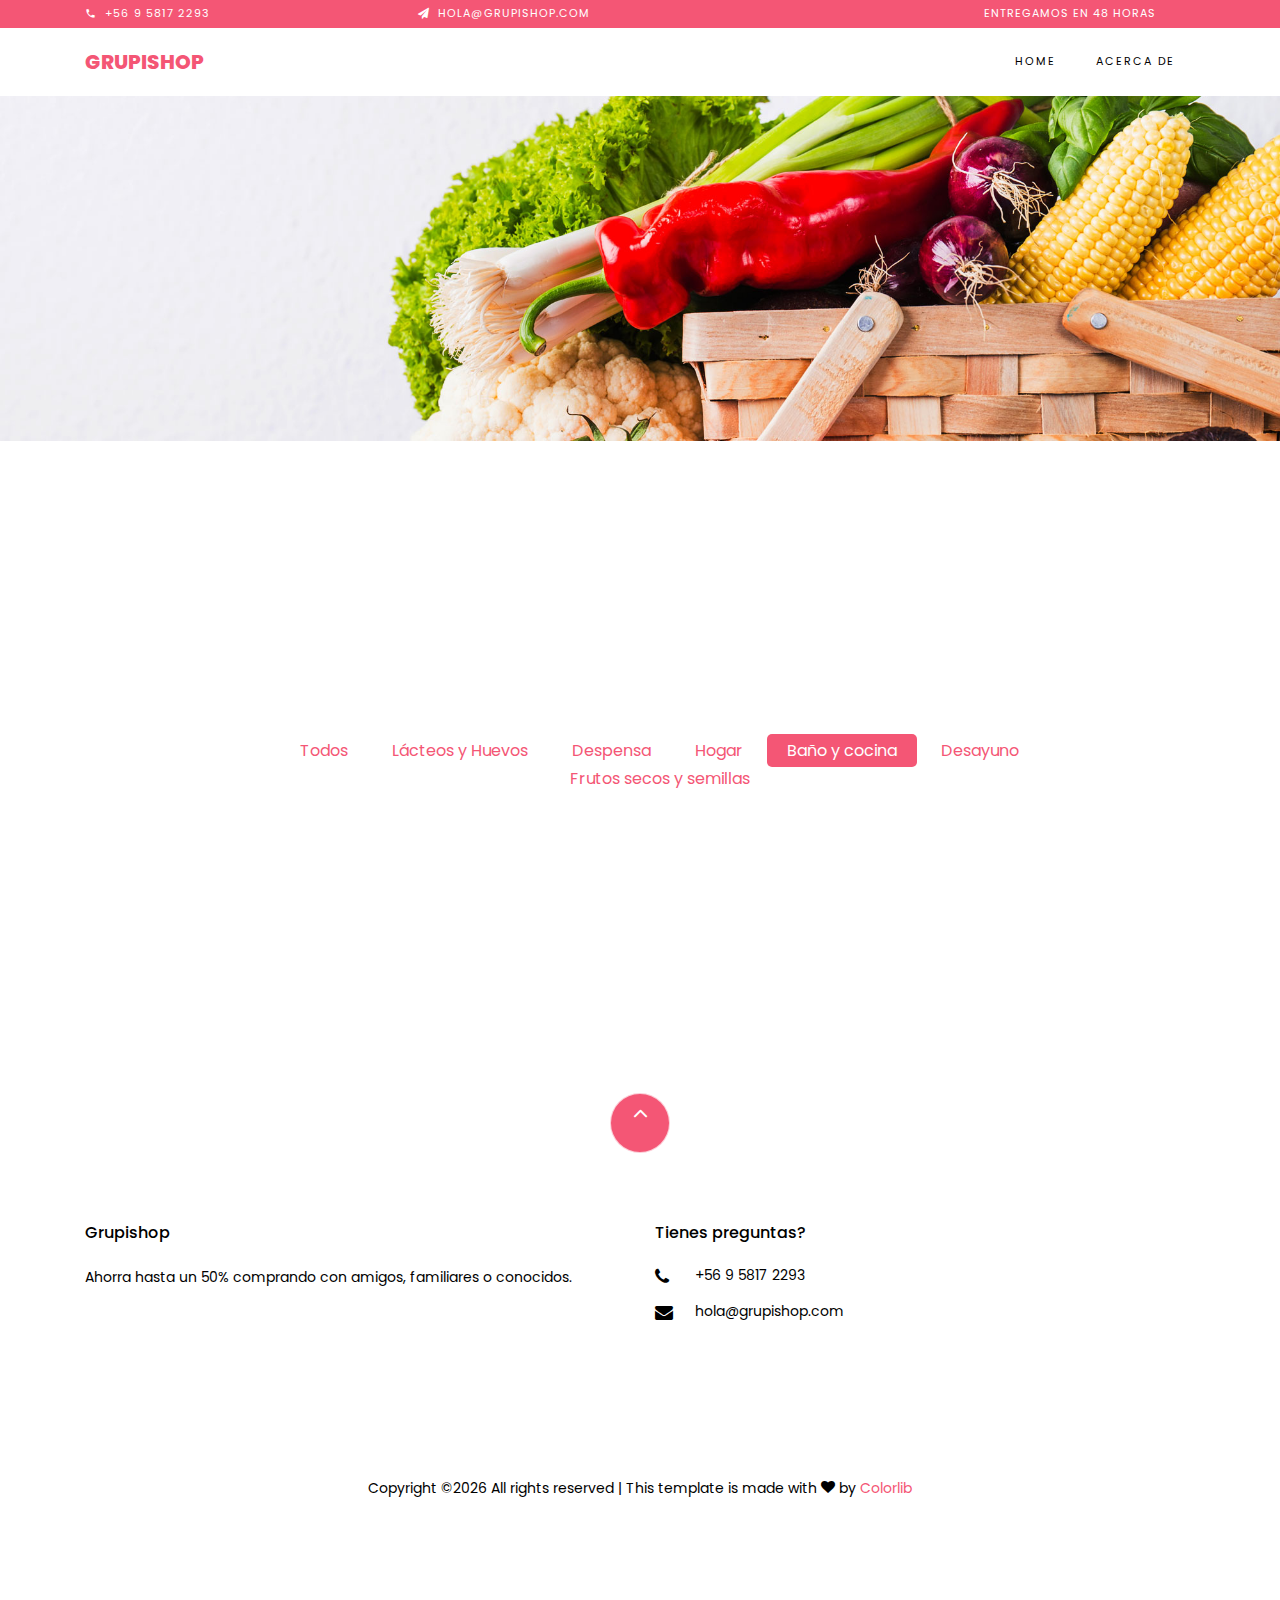
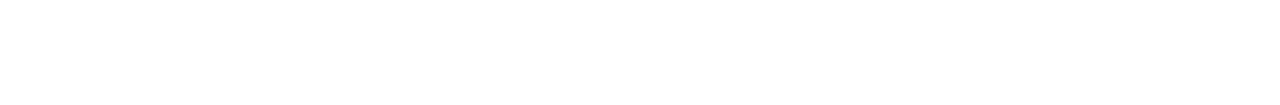
==== commit 536d6755: "Update website" ====
--- a/cocina.html
+++ b/cocina.html
@@ -98,6 +98,15 @@
     </div>
 
     <section class="ftco-section">
+        <div class="container">
+				<div class="row justify-content-center mb-3 pb-3">
+          <div class="col-md-12 heading-section text-center ftco-animate fadeInUp ftco-animated">
+            <h2 class="mb-4">Pide por Whatsapp (+56 9 5817 2293)</h2>
+          </div>
+        </div>   		
+    	</div>
+
+    <section class="ftco-section">
     	<div class="container">
     		<div class="row justify-content-center">
     			<div class="col-md-10 mb-5 text-center">
@@ -115,65 +124,65 @@
     		<div class="row">
 <div class="col-md-6 col-lg-3 ftco-animate">
         <div class="product">
-                <a href="#" class="img-prod"><img class="img-fluid" src="https://grupishop-dev.s3.amazonaws.com/media/CACHE/images/product_catalog/Cloro_Gel_Lim%C3%B3n_5_L_1565752921772/fdfbe235e5dc6e7a9e12d6a0dd566046.jpg" alt="Colorlib Template">
-                        <div class="overlay"></div>
-                </a>
+                <span class="img-prod"><img class="img-fluid" src="https://grupishop-dev.s3.amazonaws.com/media/CACHE/images/product_catalog/Cloro_Gel_Lim%C3%B3n_5_L_1565752921772/fdfbe235e5dc6e7a9e12d6a0dd566046.jpg" alt="Colorlib Template">
+                        <div class="overlay"></div>
+                </span>
                 <div class="text py-3 pb-4 px-3 text-center">
                         <h3><a href="#">Pinina - Cloro gel limón</a></h3>
                         <div class="d-flex">
                                 <div class="pricing">
-                                        <p class="price">$2.600</p>
-                                </div>
-                        </div>
-                </div>
-        </div>
-</div>
-
-
-<div class="col-md-6 col-lg-3 ftco-animate">
-        <div class="product">
-                <a href="#" class="img-prod"><img class="img-fluid" src="https://grupishop-dev.s3.amazonaws.com/media/CACHE/images/product_catalog/Lavalozas_Premium_Concentrado_5_L_1565753895343/7d934d4195db5125862f4157f01aa546.jpg" alt="Colorlib Template">
-                        <div class="overlay"></div>
-                </a>
+                                        <p class="price">$2.100</p>
+                                </div>
+                        </div>
+                </div>
+        </div>
+</div>
+
+
+<div class="col-md-6 col-lg-3 ftco-animate">
+        <div class="product">
+                <span class="img-prod"><img class="img-fluid" src="https://grupishop-dev.s3.amazonaws.com/media/CACHE/images/product_catalog/Lavalozas_Premium_Concentrado_5_L_1565753895343/7d934d4195db5125862f4157f01aa546.jpg" alt="Colorlib Template">
+                        <div class="overlay"></div>
+                </span>
                 <div class="text py-3 pb-4 px-3 text-center">
                         <h3><a href="#">Pinina - Lavalozas premium concentrado</a></h3>
                         <div class="d-flex">
                                 <div class="pricing">
-                                        <p class="price">$2.900</p>
-                                </div>
-                        </div>
-                </div>
-        </div>
-</div>
-
-
-<div class="col-md-6 col-lg-3 ftco-animate">
-        <div class="product">
-                <a href="#" class="img-prod"><img class="img-fluid" src="https://grupishop-dev.s3.amazonaws.com/media/CACHE/images/product_catalog/Limpia_piso_flotante_2_L_1565753383639/4992cc5f1e9ca8e4c443fe93a9536c52.jpg" alt="Colorlib Template">
-                        <div class="overlay"></div>
-                </a>
+                                        <p class="price">$2.200</p>
+                                </div>
+                        </div>
+                </div>
+        </div>
+</div>
+
+
+<div class="col-md-6 col-lg-3 ftco-animate">
+        <div class="product">
+                <span class="img-prod"><img class="img-fluid" src="https://grupishop-dev.s3.amazonaws.com/media/CACHE/images/product_catalog/Limpia_piso_flotante_2_L_1565753383639/4992cc5f1e9ca8e4c443fe93a9536c52.jpg" alt="Colorlib Template">
+                        <div class="overlay"></div>
+                </span>
                 <div class="text py-3 pb-4 px-3 text-center">
                         <h3><a href="#">Pinina - Limpia piso flotante</a></h3>
                         <div class="d-flex">
                                 <div class="pricing">
-                                        <p class="price">$2.200</p>
-                                </div>
-                        </div>
-                </div>
-        </div>
-</div>
-
-
-<div class="col-md-6 col-lg-3 ftco-animate">
-        <div class="product">
-                <a href="#" class="img-prod"><img class="img-fluid" src="https://grupishop-dev.s3.amazonaws.com/media/CACHE/images/product_catalog/Cloro_l%C3%ADquido_1_L_1565752503347/c81df3f22099b3ee6ee3fb04e61dd346.jpg" alt="Colorlib Template">
-                        <div class="overlay"></div>
-                </a>
+                                        <p class="price">$1.790</p>
+                                </div>
+                        </div>
+                </div>
+        </div>
+</div>
+
+
+<div class="col-md-6 col-lg-3 ftco-animate">
+        <div class="product">
+                <span class="img-prod"><img class="img-fluid" src="https://grupishop-dev.s3.amazonaws.com/media/CACHE/images/product_catalog/Cloro_l%C3%ADquido_1_L_1565752503347/c81df3f22099b3ee6ee3fb04e61dd346.jpg" alt="Colorlib Template">
+                        <div class="overlay"></div>
+                </span>
                 <div class="text py-3 pb-4 px-3 text-center">
                         <h3><a href="#">Pinina - Cloro líquido</a></h3>
                         <div class="d-flex">
                                 <div class="pricing">
-                                        <p class="price">$1.790</p>
+                                        <p class="price">$1.590</p>
                                 </div>
                         </div>
                 </div>
